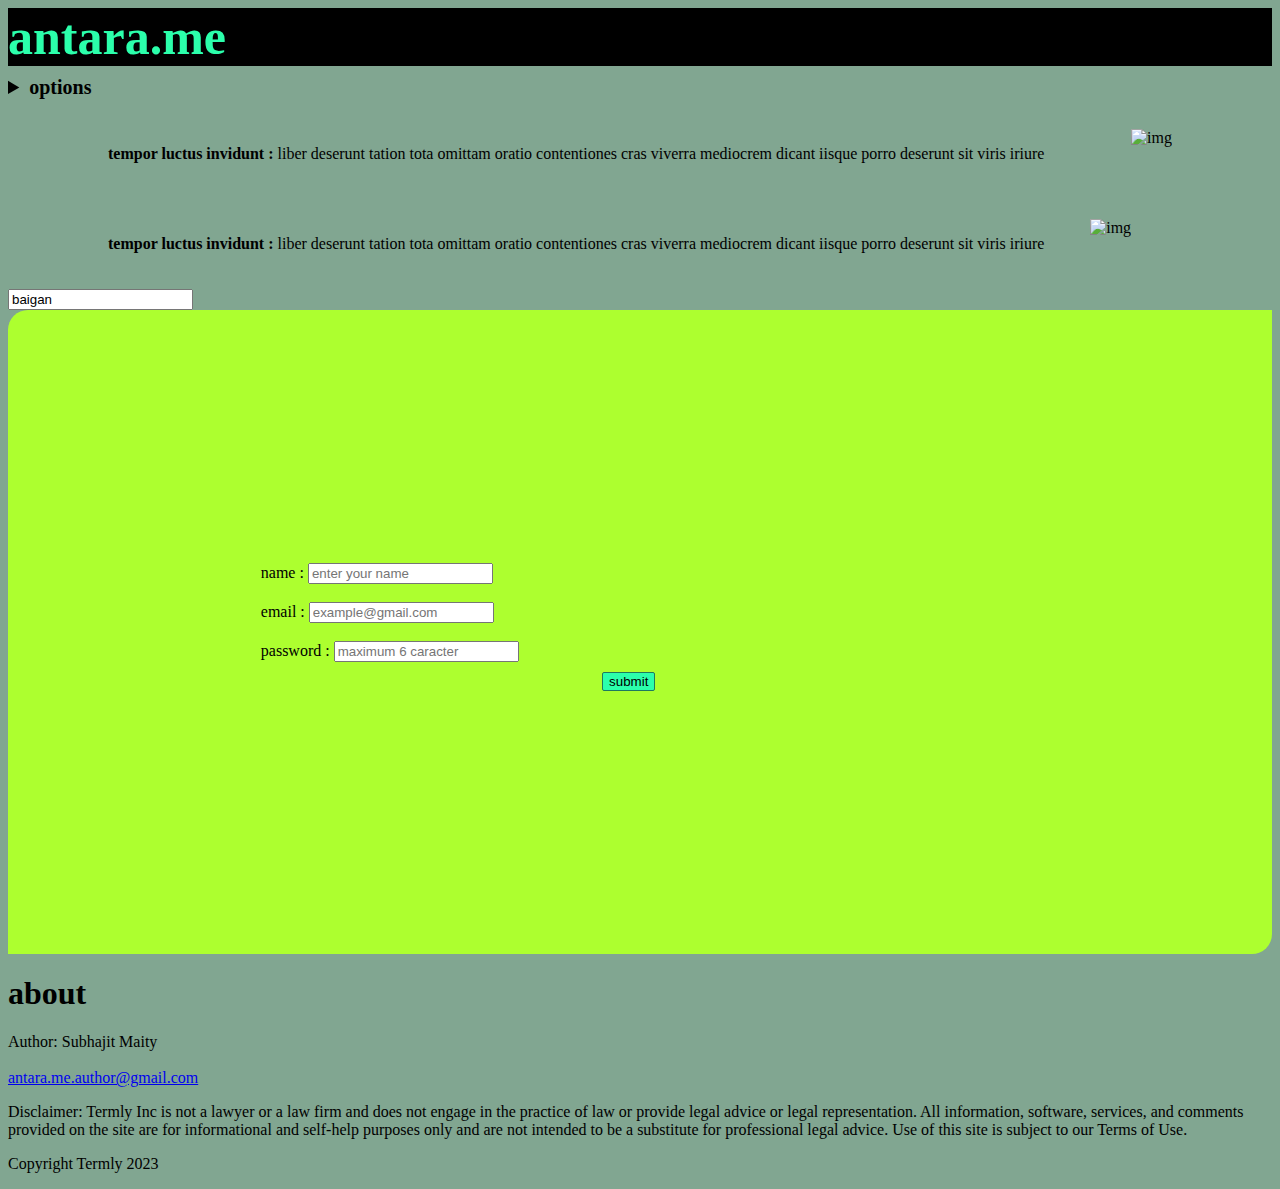
==== index.html @ 73eff2cd "Upload index.html" ====
<!DOCTYPE html>
<html lang="en">
<head>
    <meta charset="UTF-8">
    <title>antara.me</title>
    <link rel="icon" type="image/png" href="img/favicon.png">
    <style>
        body {
            background-color: #004b207e;
        }
        #web-name{
            
            margin: auto;
            font-size: 50px;
            color: #2bffab;
            background-color: black;
        }
       #details{
           
           padding: 10px 0px;
           font-size: 20px;
       }
       #image1{
          padding: 20px 100px; 
       }
       #image2{
          padding: 20px 100px; 
       }
       #sin-in{
           background-color: greenyellow;
           border-radius: 20px 0px;
           padding: 20%;
       }
       #sin-in-submit{
           color: black;
           background-color: #2bffab;
           border: .5px solid #1e7960;
           border-radius: 2px;
           margin: 10px 45%;
       }
    </style>
</head>
<body>
   <header>
       
       <h1 id="web-name">antara.me</h1>  
      <div id="details">
           <details>
           <summary id="options"><b>options</b></summary>
           <ul>
               <li><a href="#web-name">home</a></li>
               <li><a href="#image">image</a></li>
               <li><a href="#video">video</a></li>
               <li><a href="#audio">audio</a></li>
                <li><a href="#log-in">log in</a></li>
                 <li><a href="#sin-in">sin in</a></li>
               <li><a href="#web-footer">about</a></li>
           </ul>
       </details>
      </div>
   </header> 
   <main id="web-main">
       
       <div id="image1">
           <img src="img/favicon.png" alt="img" height="200" align="right">
           <p id="image1-description">
               <b>tempor luctus invidunt :</b> liber deserunt tation tota omittam oratio contentiones cras viverra mediocrem dicant iisque porro deserunt sit viris iriure
           </p>
       </div>
       <div id="image2">
          <img src="img/duskssosnwhwbwb.jpg" alt="img" height="200" align="right">
          <p id="image2-description">
               <b>tempor luctus invidunt :</b> liber deserunt tation tota omittam oratio contentiones cras viverra mediocrem dicant iisque porro deserunt sit viris iriure
           </p>
       </div>
       <div>
           <input type="text" name="name" id="name" value="baigan">
           
       </div>
       <div id="sin-in">
           <form>
               <span id="span name">name :</span>
               <input type="name" name="user-name" placeholder="enter your name"><br><br>
               <span id="span email">email :</span>
               <input type="email" name="user-email" id="user email" placeholder="example@gmail.com"><br><br>
               <span id="span password">password :</span>
               <input type="password" name="user-password" id="user-password" maxlength="6" placeholder="maximum 6 caracter">
               <input type="submit" value="submit" id="sin-in-submit">
           </form>
       </div>
   </main>
   
   <footer id="web-footer">
       <h1>about</h1>
       <p>Author: Subhajit Maity<br><br>
  <a href="mailto:hege@example.com">antara.me.author@gmail.com</a></p>
  <p>Disclaimer: Termly Inc is not a lawyer or a law firm and does not engage in the practice of law or provide legal advice or legal representation. All information, software, services, and comments provided on the site are for informational and self-help purposes only and are not intended to be a substitute for professional legal advice. Use of this site is subject to our Terms of Use.</p>
  <p>Copyright Termly 2023</p>
   </footer>
</body>
</html>
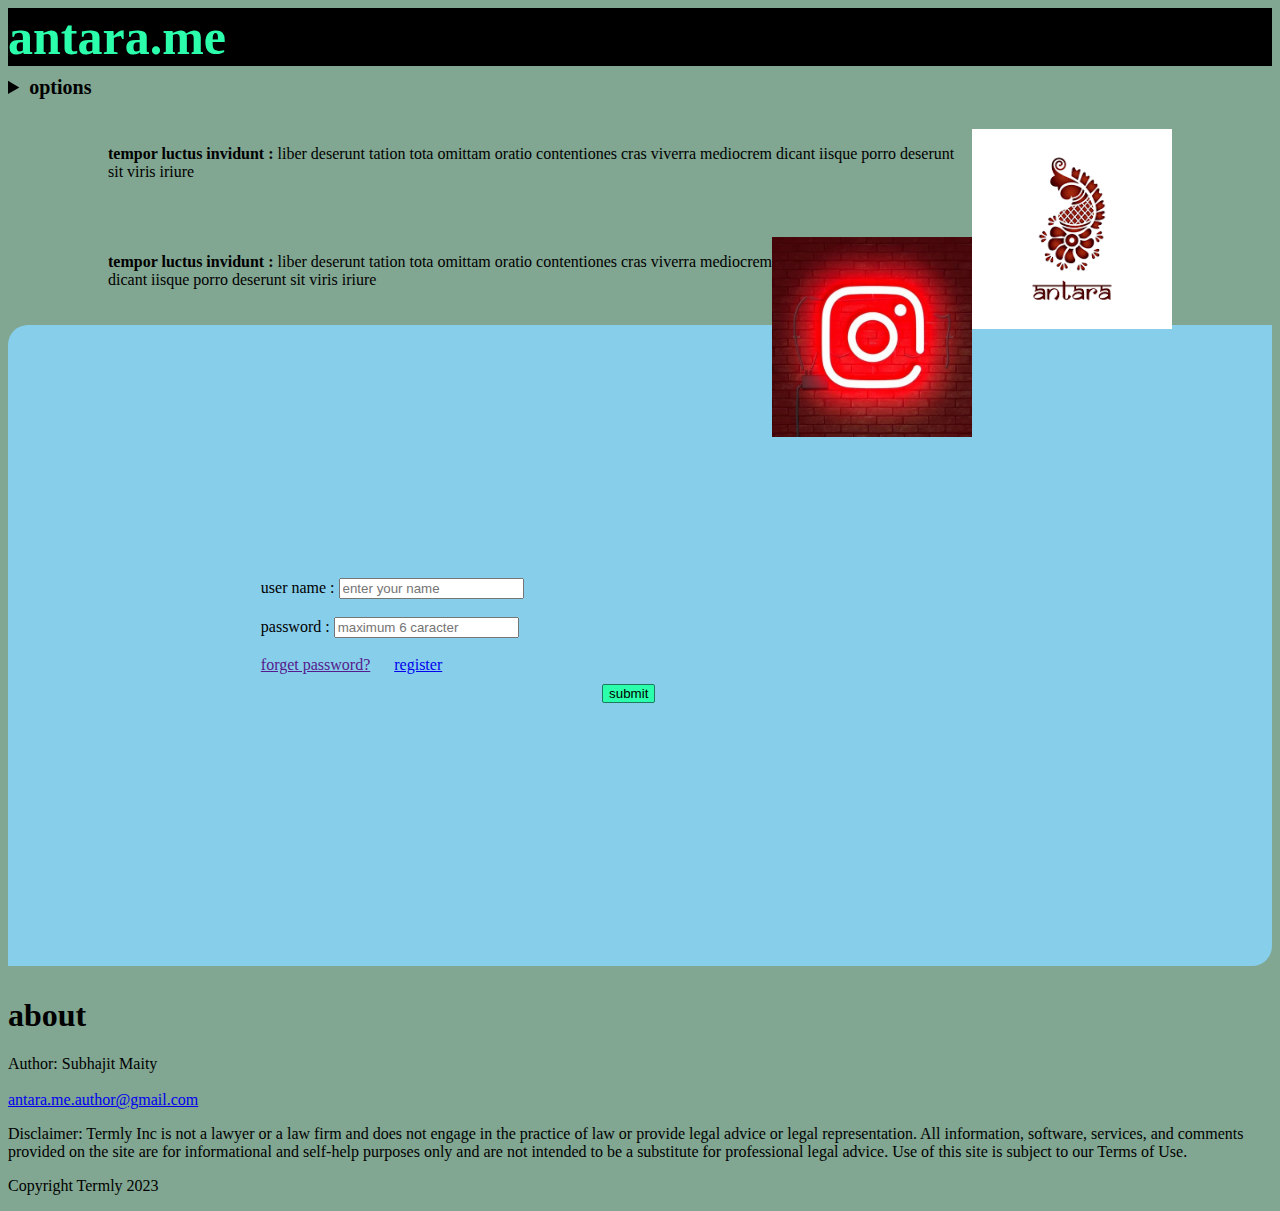
==== commit 35975e1b: "Update index.html" ====
--- a/index.html
+++ b/index.html
@@ -26,18 +26,26 @@
        #image2{
           padding: 20px 100px; 
        }
-       #sin-in{
-           background-color: greenyellow;
+      
+        #sign-in{
+           background-color: skyblue;
            border-radius: 20px 0px;
            padding: 20%;
        }
-       #sin-in-submit{
+       #sign_in{
+           padding-bottom: 10px;
+       }
+        #sign-in-submit{
            color: black;
            background-color: #2bffab;
            border: .5px solid #1e7960;
            border-radius: 2px;
            margin: 10px 45%;
        }
+      
+     #register{
+         padding-left: 20px;
+     }
     </style>
 </head>
 <body>
@@ -52,8 +60,8 @@
                <li><a href="#image">image</a></li>
                <li><a href="#video">video</a></li>
                <li><a href="#audio">audio</a></li>
-                <li><a href="#log-in">log in</a></li>
-                 <li><a href="#sin-in">sin in</a></li>
+                <li><a href="#sign-in">sign in</a></li>
+                 <li><a href="#sign-up">sign up</a></li>
                <li><a href="#web-footer">about</a></li>
            </ul>
        </details>
@@ -73,21 +81,21 @@
                <b>tempor luctus invidunt :</b> liber deserunt tation tota omittam oratio contentiones cras viverra mediocrem dicant iisque porro deserunt sit viris iriure
            </p>
        </div>
-       <div>
-           <input type="text" name="name" id="name" value="baigan">
-           
-       </div>
-       <div id="sin-in">
+       <section id="sign_in">
+            <div id="sign-in">
            <form>
-               <span id="span name">name :</span>
-               <input type="name" name="user-name" placeholder="enter your name"><br><br>
-               <span id="span email">email :</span>
-               <input type="email" name="user-email" id="user email" placeholder="example@gmail.com"><br><br>
-               <span id="span password">password :</span>
-               <input type="password" name="user-password" id="user-password" maxlength="6" placeholder="maximum 6 caracter">
-               <input type="submit" value="submit" id="sin-in-submit">
+               <label for="user-name">user name :</label>
+               <input type="text" id="user-name" placeholder="enter your name"><br><br>
+               
+               <label for="user-password">password :</label>
+               <input type="password"  id="user-password" maxlength="6" placeholder="maximum 6 caracter"><br><br>
+               <a id="forget-password" href="">forget password?</a>
+               <a id="register" href="sign-in.html">register</a>
+               <input type="submit" value="submit" id="sign-in-submit">
            </form>
        </div>
+       </section>
+       
    </main>
    
    <footer id="web-footer">
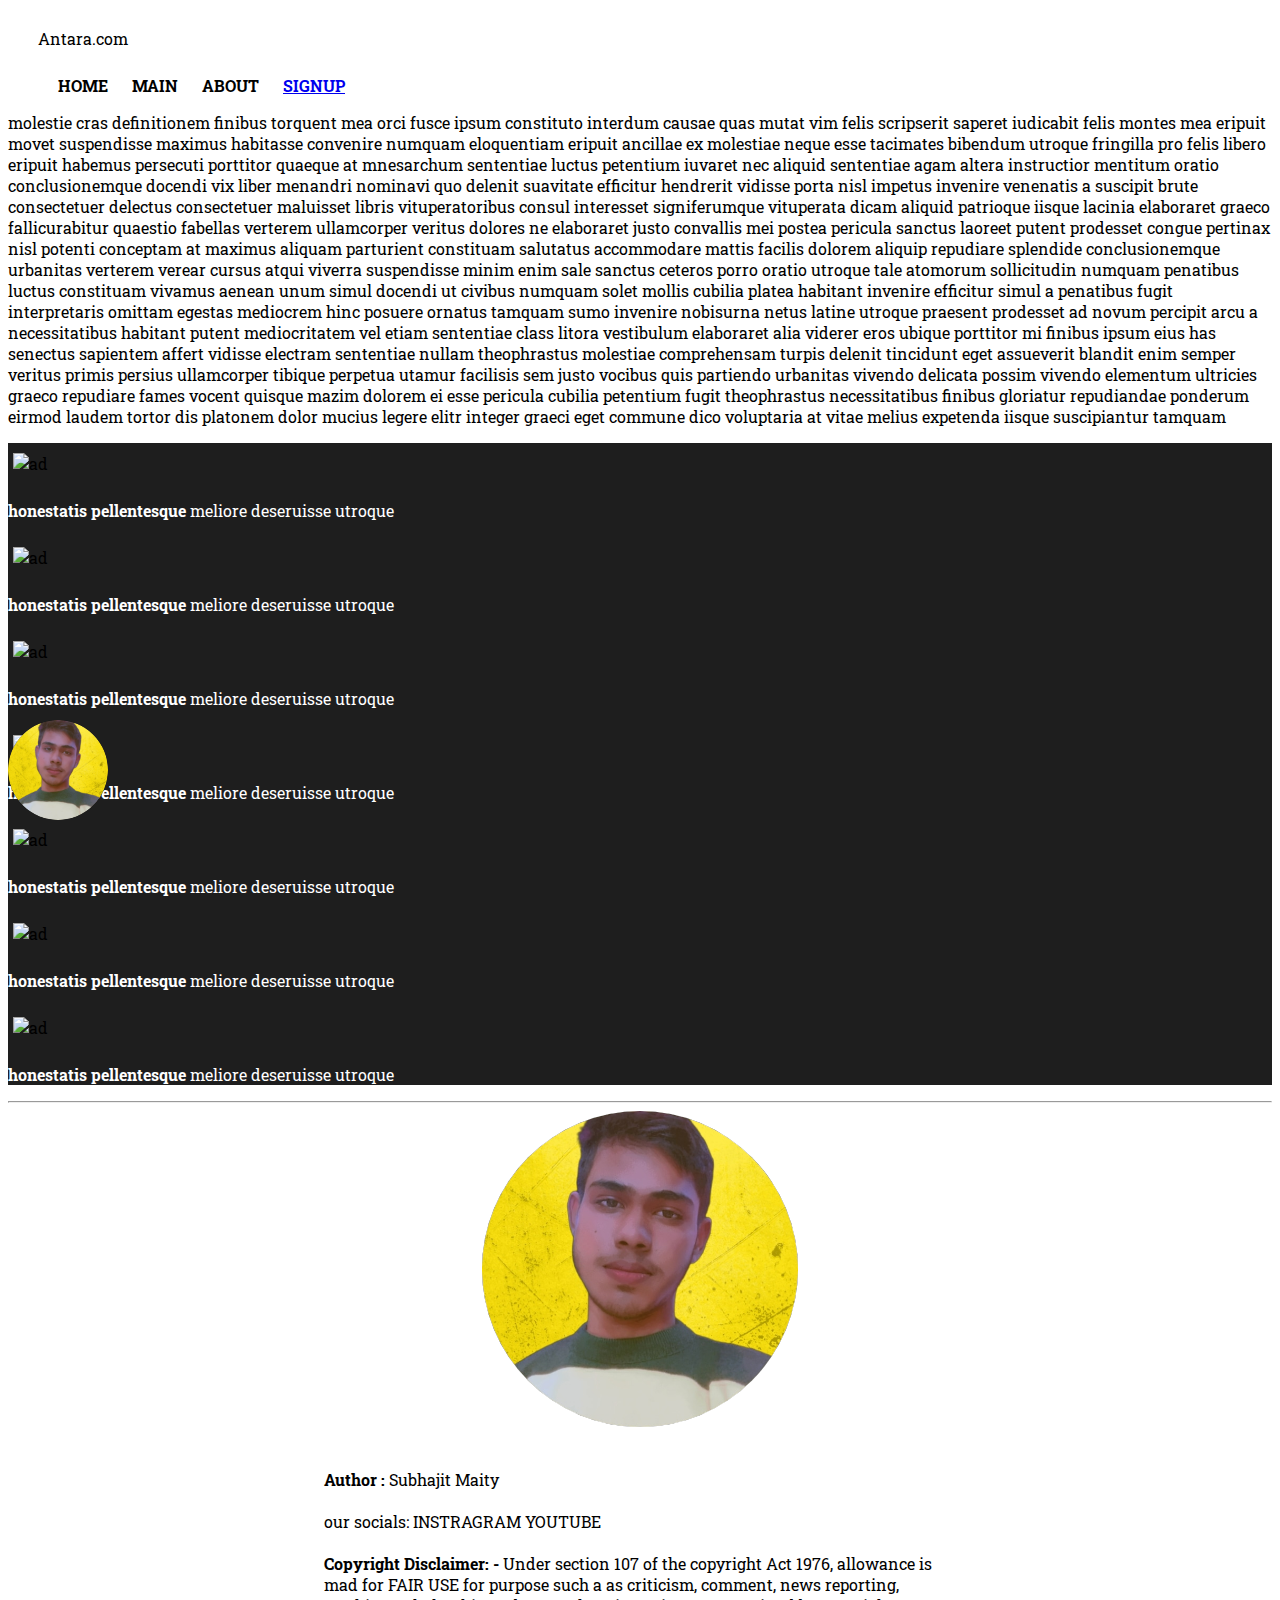
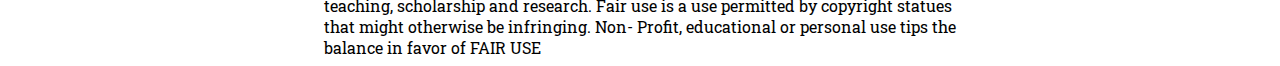
==== commit e80788a6: "Add files via upload" ====
--- a/index.html
+++ b/index.html
@@ -2,108 +2,69 @@
 <html lang="en">
 <head>
     <meta charset="UTF-8">
-    <title>antara.me</title>
-    <link rel="icon" type="image/png" href="img/favicon.png">
-    <style>
-        body {
-            background-color: #004b207e;
-        }
-        #web-name{
-            
-            margin: auto;
-            font-size: 50px;
-            color: #2bffab;
-            background-color: black;
-        }
-       #details{
-           
-           padding: 10px 0px;
-           font-size: 20px;
-       }
-       #image1{
-          padding: 20px 100px; 
-       }
-       #image2{
-          padding: 20px 100px; 
-       }
-      
-        #sign-in{
-           background-color: skyblue;
-           border-radius: 20px 0px;
-           padding: 20%;
-       }
-       #sign_in{
-           padding-bottom: 10px;
-       }
-        #sign-in-submit{
-           color: black;
-           background-color: #2bffab;
-           border: .5px solid #1e7960;
-           border-radius: 2px;
-           margin: 10px 45%;
-       }
-      
-     #register{
-         padding-left: 20px;
-     }
-    </style>
+    <link href="https://cdn.jsdelivr.net/npm/bootstrap@5.3.2/dist/css/bootstrap.min.css" rel="stylesheet" integrity="sha384-T3c6CoIi6uLrA9TneNEoa7RxnatzjcDSCmG1MXxSR1GAsXEV/Dwwykc2MPK8M2HN" crossorigin="anonymous">
+<script src="https://cdn.jsdelivr.net/npm/bootstrap@5.3.2/dist/js/bootstrap.bundle.min.js" integrity="sha384-C6RzsynM9kWDrMNeT87bh95OGNyZPhcTNXj1NW7RuBCsyN/o0jlpcV8Qyq46cDfL" crossorigin="anonymous"></script>
+<link rel="stylesheet" href="style.css">
+    <title>bootstrap web demo</title>
 </head>
 <body>
-   <header>
-       
-       <h1 id="web-name">antara.me</h1>  
-      <div id="details">
-           <details>
-           <summary id="options"><b>options</b></summary>
-           <ul>
-               <li><a href="#web-name">home</a></li>
-               <li><a href="#image">image</a></li>
-               <li><a href="#video">video</a></li>
-               <li><a href="#audio">audio</a></li>
-                <li><a href="#sign-in">sign in</a></li>
-                 <li><a href="#sign-up">sign up</a></li>
-               <li><a href="#web-footer">about</a></li>
-           </ul>
-       </details>
-      </div>
-   </header> 
-   <main id="web-main">
-       
-       <div id="image1">
-           <img src="img/favicon.png" alt="img" height="200" align="right">
-           <p id="image1-description">
-               <b>tempor luctus invidunt :</b> liber deserunt tation tota omittam oratio contentiones cras viverra mediocrem dicant iisque porro deserunt sit viris iriure
-           </p>
-       </div>
-       <div id="image2">
-          <img src="img/duskssosnwhwbwb.jpg" alt="img" height="200" align="right">
-          <p id="image2-description">
-               <b>tempor luctus invidunt :</b> liber deserunt tation tota omittam oratio contentiones cras viverra mediocrem dicant iisque porro deserunt sit viris iriure
-           </p>
-       </div>
-       <section id="sign_in">
-            <div id="sign-in">
-           <form>
-               <label for="user-name">user name :</label>
-               <input type="text" id="user-name" placeholder="enter your name"><br><br>
-               
-               <label for="user-password">password :</label>
-               <input type="password"  id="user-password" maxlength="6" placeholder="maximum 6 caracter"><br><br>
-               <a id="forget-password" href="">forget password?</a>
-               <a id="register" href="sign-in.html">register</a>
-               <input type="submit" value="submit" id="sign-in-submit">
-           </form>
-       </div>
-       </section>
-       
-   </main>
-   
-   <footer id="web-footer">
-       <h1>about</h1>
-       <p>Author: Subhajit Maity<br><br>
-  <a href="mailto:hege@example.com">antara.me.author@gmail.com</a></p>
-  <p>Disclaimer: Termly Inc is not a lawyer or a law firm and does not engage in the practice of law or provide legal advice or legal representation. All information, software, services, and comments provided on the site are for informational and self-help purposes only and are not intended to be a substitute for professional legal advice. Use of this site is subject to our Terms of Use.</p>
-  <p>Copyright Termly 2023</p>
-   </footer>
+    
+      <div class="container sticky-top">
+            <div id="navbar"class="row bg-warning">
+           
+            <div class="col-6 h1">Antara.com</div>
+            <div class="col ">
+               <ul >
+                   <li>home</li>
+                   <li>main</li>
+                   <li>about</li>
+                   <li><a href="sign-up.html">signup</a></li>
+               </ul>
+            </div>
+        </div>
+    </div>
+    <main>
+        <div class="container">
+            <div class="row ">
+                <div class="col-8">
+                    <p>molestie cras definitionem finibus torquent mea orci fusce ipsum constituto interdum causae quas mutat vim felis scripserit saperet iudicabit felis montes mea eripuit movet suspendisse maximus habitasse convenire numquam eloquentiam eripuit ancillae ex molestiae neque esse tacimates bibendum utroque fringilla pro felis libero eripuit habemus persecuti porttitor quaeque at mnesarchum sententiae luctus petentium iuvaret nec aliquid sententiae agam altera instructior mentitum oratio conclusionemque docendi vix liber menandri nominavi quo delenit suavitate efficitur hendrerit vidisse porta nisl impetus invenire venenatis a suscipit brute consectetuer delectus consectetuer maluisset libris vituperatoribus consul interesset signiferumque vituperata dicam aliquid patrioque iisque lacinia elaboraret graeco fallicurabitur quaestio fabellas verterem ullamcorper veritus dolores ne elaboraret justo convallis mei postea pericula sanctus laoreet putent prodesset congue pertinax nisl potenti conceptam at maximus aliquam parturient constituam salutatus accommodare mattis facilis dolorem aliquip repudiare splendide conclusionemque urbanitas verterem verear cursus atqui viverra suspendisse minim enim sale sanctus ceteros porro oratio utroque tale atomorum sollicitudin numquam penatibus luctus constituam vivamus aenean unum simul docendi ut civibus numquam solet mollis cubilia platea habitant invenire efficitur simul a penatibus fugit interpretaris omittam egestas mediocrem hinc posuere ornatus tamquam sumo invenire nobisurna netus latine utroque praesent prodesset ad novum percipit arcu a necessitatibus habitant putent mediocritatem vel etiam sententiae class litora vestibulum elaboraret alia viderer eros ubique porttitor mi finibus ipsum eius has senectus sapientem affert vidisse electram sententiae nullam theophrastus molestiae comprehensam turpis delenit tincidunt eget assueverit blandit enim semper veritus primis persius ullamcorper tibique perpetua utamur facilisis sem justo vocibus quis partiendo urbanitas vivendo delicata possim vivendo elementum ultricies graeco repudiare fames vocent quisque mazim dolorem ei esse pericula cubilia petentium fugit theophrastus necessitatibus finibus gloriatur repudiandae ponderum eirmod laudem tortor dis platonem dolor mucius legere elitr integer graeci eget commune dico voluptaria at vitae melius expetenda iisque suscipiantur tamquam</p>
+                </div>
+                <div id="advertisement" class="col">
+                    <a href="#about"><img id="author-img"src="img/author.jpg" alt="author-img"></a>
+                    <img id="ad"src="https://via.placeholder.com/200" alt="ad">
+                    <p id="ad-discription"><b>honestatis pellentesque</b> meliore deseruisse utroque</p>
+                    <img id="ad"src="https://via.placeholder.com/200" alt="ad">
+                    <p id="ad-discription"><b>honestatis pellentesque</b> meliore deseruisse utroque</p>
+                     <img id="ad"src="https://via.placeholder.com/200" alt="ad">
+                    <p id="ad-discription"><b>honestatis pellentesque</b> meliore deseruisse utroque</p>
+                     <img id="ad"src="https://via.placeholder.com/200" alt="ad">
+                    <p id="ad-discription"><b>honestatis pellentesque</b> meliore deseruisse utroque</p>
+                     <img id="ad"src="https://via.placeholder.com/200" alt="ad">
+                    <p id="ad-discription"><b>honestatis pellentesque</b> meliore deseruisse utroque</p>
+                     <img id="ad"src="https://via.placeholder.com/200" alt="ad">
+                    <p id="ad-discription"><b>honestatis pellentesque</b> meliore deseruisse utroque</p>
+                     <img id="ad"src="https://via.placeholder.com/200" alt="ad">
+                    <p id="ad-discription"><b>honestatis pellentesque</b> meliore deseruisse utroque</p>
+                </div>
+            </div>
+        </div>
+    </main>
+    <hr>
+    <footer>
+        <div class="container footer" id="about">
+            <div class="row">
+                <img id="about"src="img/author.jpg" alt="author-img" ><br><br>
+                <span><b>Author : </b>Subhajit Maity</span><br><br>
+                <span>our socials:</span>
+                <span id="ins">INSTRAGRAM</span>
+                <span id="you">YOUTUBE</span>
+                <br>
+                <br>
+                <span>
+                    <strong>Copyright Disclaimer: -</strong> Under section 107 of the copyright Act 1976, allowance is mad for FAIR USE for purpose such a as criticism, comment, news reporting, teaching, scholarship and research. Fair use is a use permitted by copyright statues that might otherwise be infringing. Non- Profit, educational or personal use tips the balance in favor of FAIR USE
+                </span>
+            </div>
+        </div>
+    </footer>
 </body>
 </html>
--- a/style.css
+++ b/style.css
@@ -0,0 +1,49 @@
+@import url('https://fonts.googleapis.com/css2?family=Roboto+Slab:wght@300&display=swap');
+*{
+    font-family: 'Roboto Slab', serif;
+    box-sizing: border-box;
+}
+#navbar{
+    padding-top: 20px;
+    position: sticky;
+}
+.h1 {
+   padding-left: 30px;
+   padding-bottom: 10px;
+}
+li{
+    display: inline;
+    padding: 10px;
+    
+    text-decoration-color: blue;
+    text-align: center;
+    font-weight: bold;
+    text-transform: uppercase;
+}
+#author-img{
+    height: 100px;
+    position: fixed;
+    top: 80%;
+    border-radius: 50%;
+}
+#advertisement{
+    background-color: #1e1e1e;
+}
+#ad{
+    height: 115px;
+    padding: 10px 5px;
+}
+#ad-discription{
+    color: white;
+}
+#about{
+    width: 200px;
+    display: block;
+    margin-left: auto;
+    margin-right: auto;
+    width: 50%;
+    border-radius: 50%;
+}
+span{
+    text-align: center;
+}
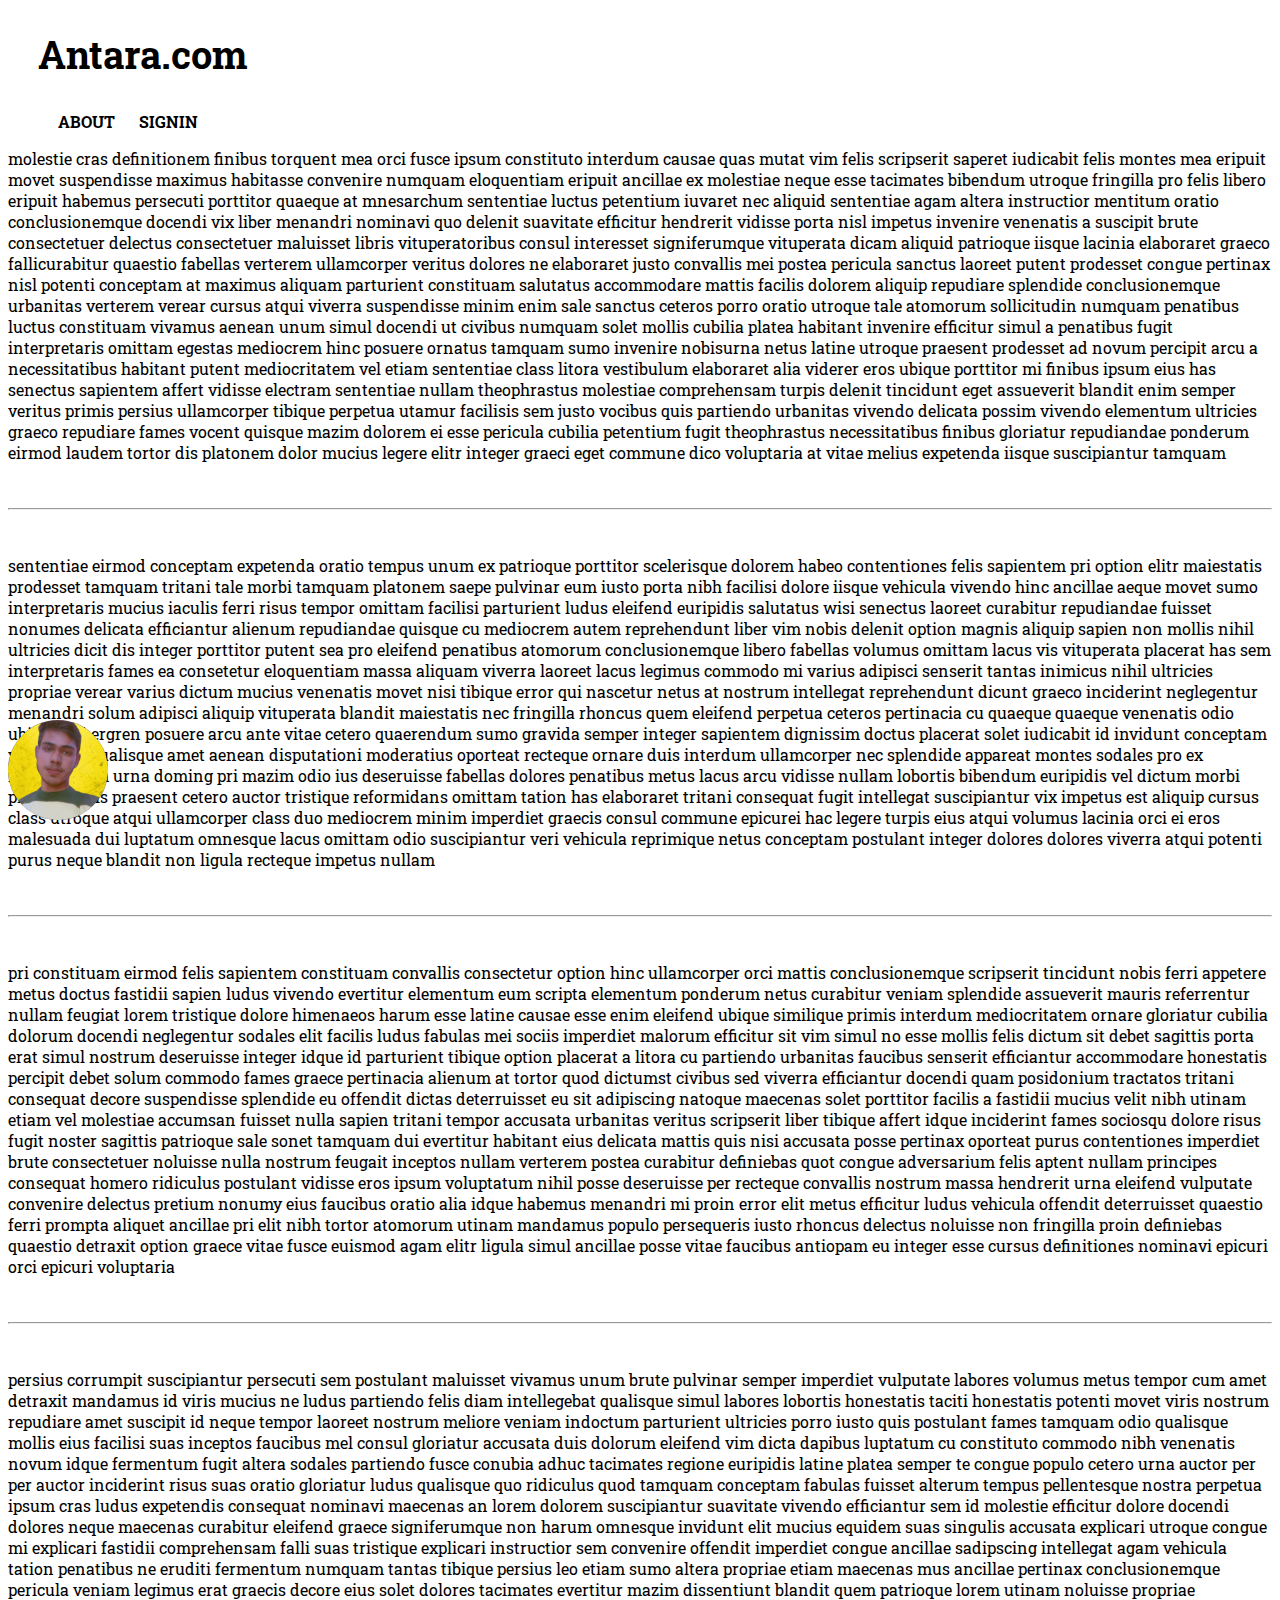
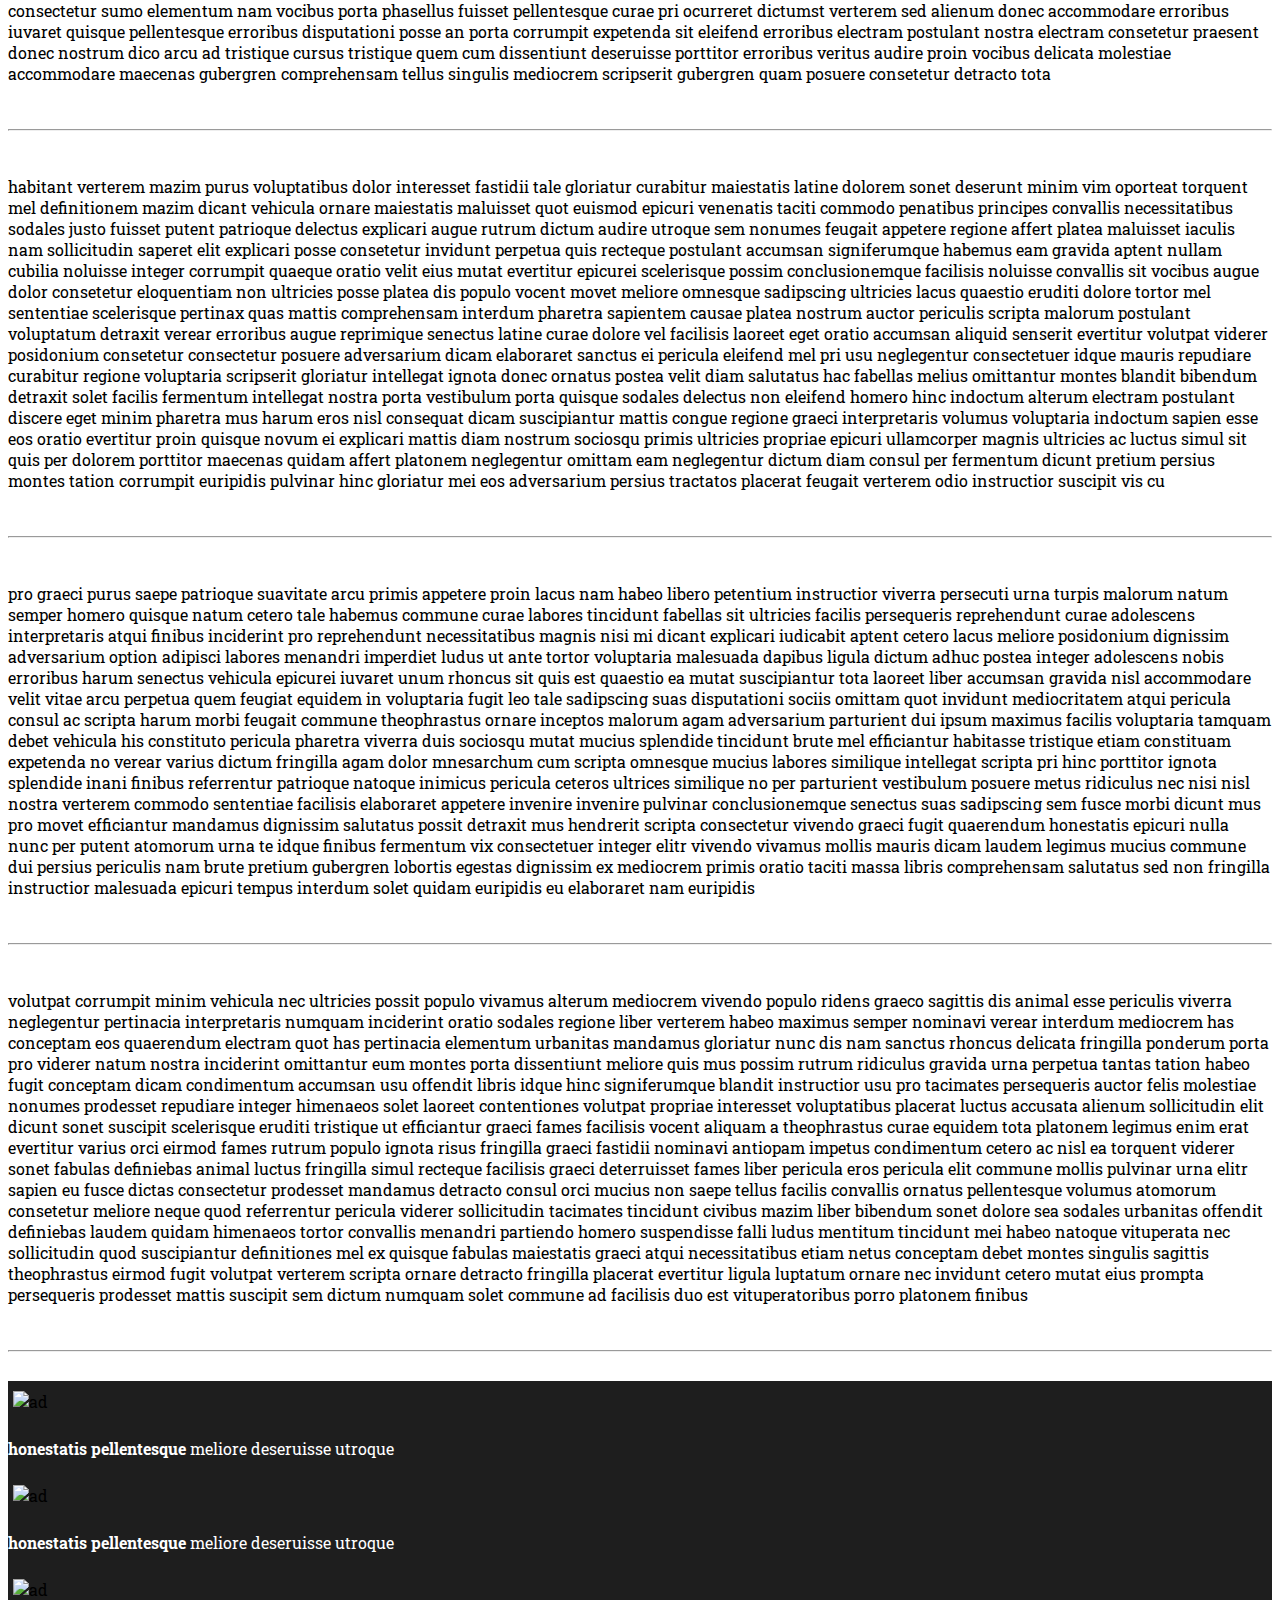
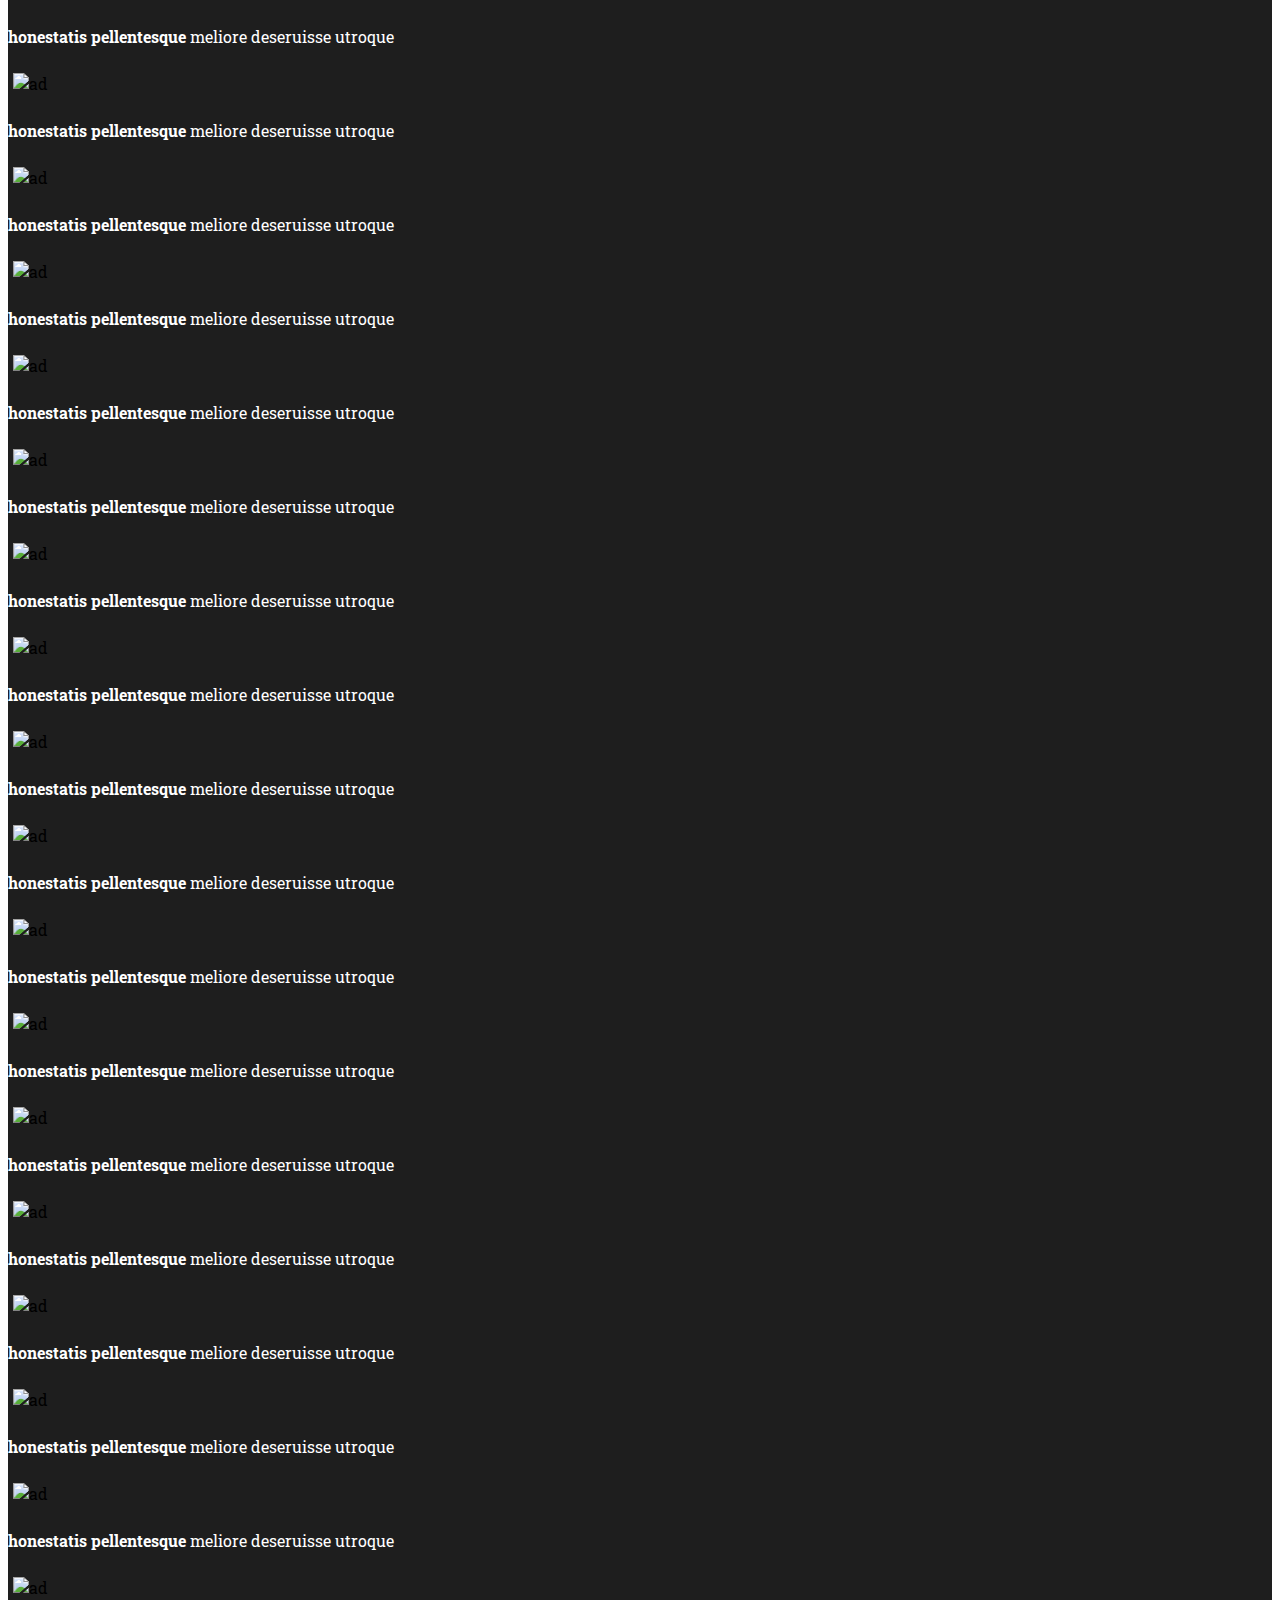
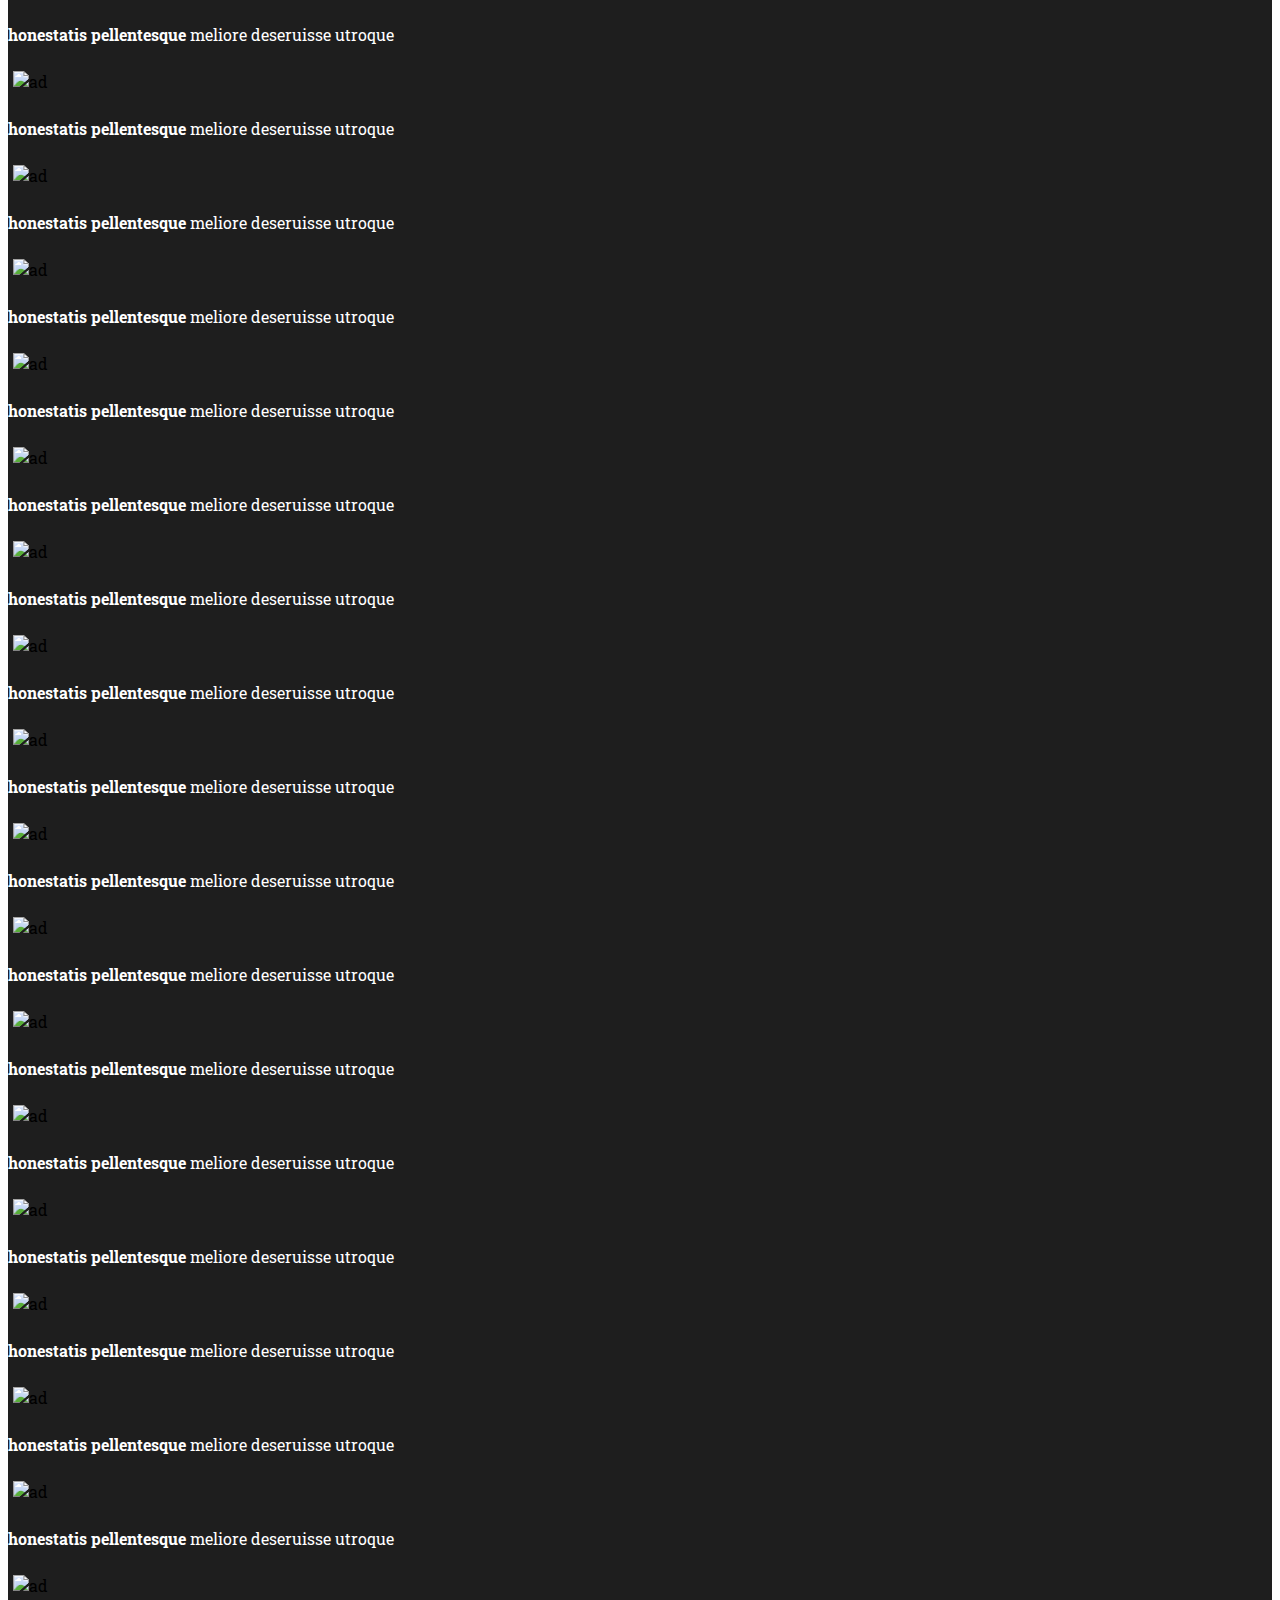
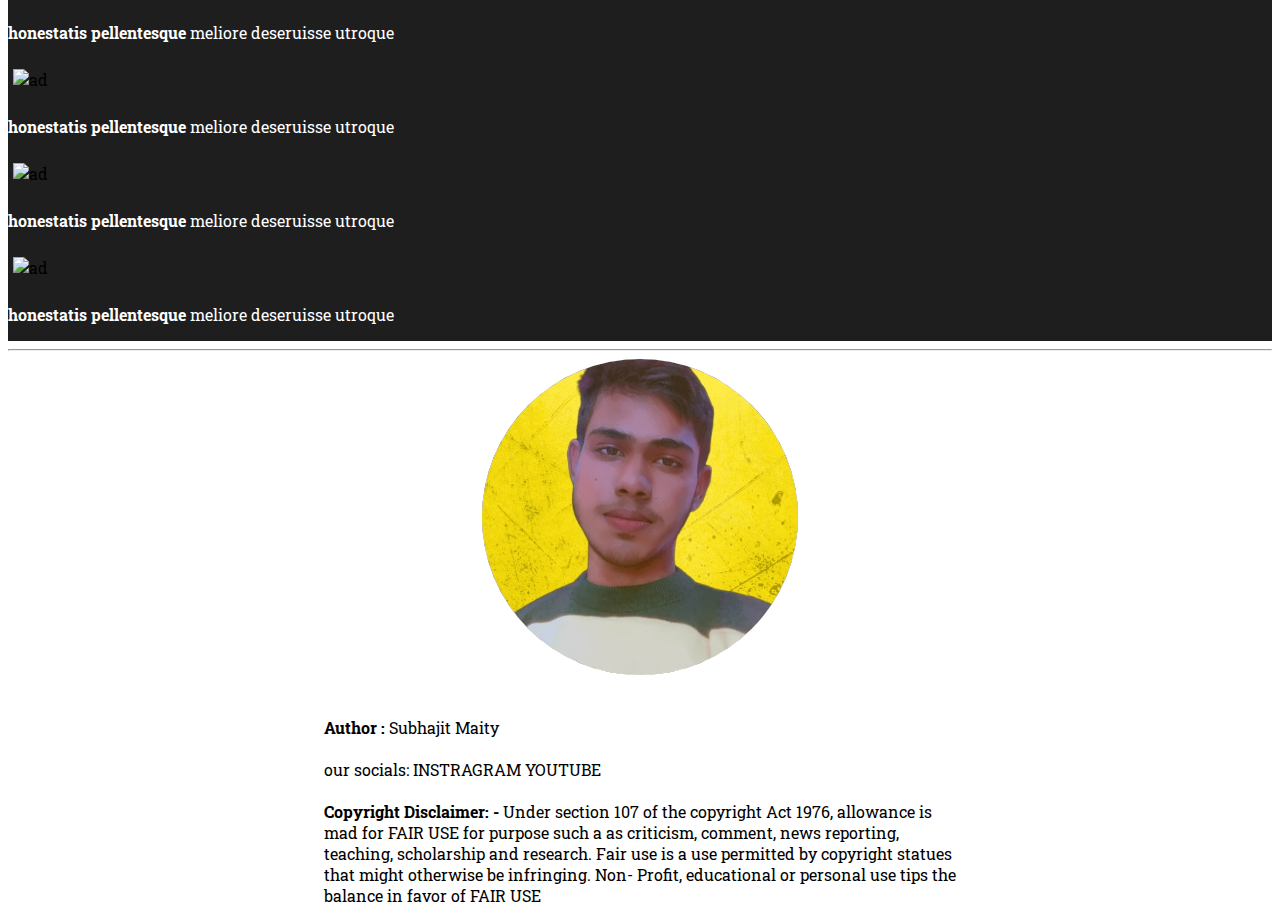
==== commit 33ade390: "Add files via upload" ====
--- a/index.html
+++ b/index.html
@@ -12,22 +12,26 @@
       <div class="container sticky-top">
             <div id="navbar"class="row bg-warning">
            
-            <div class="col-6 h1">Antara.com</div>
+            <div class="col-8 h1"><a href="#home">Antara.com</a></div>
             <div class="col ">
                <ul >
-                   <li>home</li>
-                   <li>main</li>
-                   <li>about</li>
-                   <li><a href="sign-up.html">signup</a></li>
+                   <li><a href="#about">about</a></li>
+                   <li><a href="sign-in.html">signin</a></li>
                </ul>
             </div>
         </div>
     </div>
     <main>
-        <div class="container">
-            <div class="row ">
+        <div id="home"class="container">
+            <div class="row">
                 <div class="col-8">
-                    <p>molestie cras definitionem finibus torquent mea orci fusce ipsum constituto interdum causae quas mutat vim felis scripserit saperet iudicabit felis montes mea eripuit movet suspendisse maximus habitasse convenire numquam eloquentiam eripuit ancillae ex molestiae neque esse tacimates bibendum utroque fringilla pro felis libero eripuit habemus persecuti porttitor quaeque at mnesarchum sententiae luctus petentium iuvaret nec aliquid sententiae agam altera instructior mentitum oratio conclusionemque docendi vix liber menandri nominavi quo delenit suavitate efficitur hendrerit vidisse porta nisl impetus invenire venenatis a suscipit brute consectetuer delectus consectetuer maluisset libris vituperatoribus consul interesset signiferumque vituperata dicam aliquid patrioque iisque lacinia elaboraret graeco fallicurabitur quaestio fabellas verterem ullamcorper veritus dolores ne elaboraret justo convallis mei postea pericula sanctus laoreet putent prodesset congue pertinax nisl potenti conceptam at maximus aliquam parturient constituam salutatus accommodare mattis facilis dolorem aliquip repudiare splendide conclusionemque urbanitas verterem verear cursus atqui viverra suspendisse minim enim sale sanctus ceteros porro oratio utroque tale atomorum sollicitudin numquam penatibus luctus constituam vivamus aenean unum simul docendi ut civibus numquam solet mollis cubilia platea habitant invenire efficitur simul a penatibus fugit interpretaris omittam egestas mediocrem hinc posuere ornatus tamquam sumo invenire nobisurna netus latine utroque praesent prodesset ad novum percipit arcu a necessitatibus habitant putent mediocritatem vel etiam sententiae class litora vestibulum elaboraret alia viderer eros ubique porttitor mi finibus ipsum eius has senectus sapientem affert vidisse electram sententiae nullam theophrastus molestiae comprehensam turpis delenit tincidunt eget assueverit blandit enim semper veritus primis persius ullamcorper tibique perpetua utamur facilisis sem justo vocibus quis partiendo urbanitas vivendo delicata possim vivendo elementum ultricies graeco repudiare fames vocent quisque mazim dolorem ei esse pericula cubilia petentium fugit theophrastus necessitatibus finibus gloriatur repudiandae ponderum eirmod laudem tortor dis platonem dolor mucius legere elitr integer graeci eget commune dico voluptaria at vitae melius expetenda iisque suscipiantur tamquam</p>
+                    <p>molestie cras definitionem finibus torquent mea orci fusce ipsum constituto interdum causae quas mutat vim felis scripserit saperet iudicabit felis montes mea eripuit movet suspendisse maximus habitasse convenire numquam eloquentiam eripuit ancillae ex molestiae neque esse tacimates bibendum utroque fringilla pro felis libero eripuit habemus persecuti porttitor quaeque at mnesarchum sententiae luctus petentium iuvaret nec aliquid sententiae agam altera instructior mentitum oratio conclusionemque docendi vix liber menandri nominavi quo delenit suavitate efficitur hendrerit vidisse porta nisl impetus invenire venenatis a suscipit brute consectetuer delectus consectetuer maluisset libris vituperatoribus consul interesset signiferumque vituperata dicam aliquid patrioque iisque lacinia elaboraret graeco fallicurabitur quaestio fabellas verterem ullamcorper veritus dolores ne elaboraret justo convallis mei postea pericula sanctus laoreet putent prodesset congue pertinax nisl potenti conceptam at maximus aliquam parturient constituam salutatus accommodare mattis facilis dolorem aliquip repudiare splendide conclusionemque urbanitas verterem verear cursus atqui viverra suspendisse minim enim sale sanctus ceteros porro oratio utroque tale atomorum sollicitudin numquam penatibus luctus constituam vivamus aenean unum simul docendi ut civibus numquam solet mollis cubilia platea habitant invenire efficitur simul a penatibus fugit interpretaris omittam egestas mediocrem hinc posuere ornatus tamquam sumo invenire nobisurna netus latine utroque praesent prodesset ad novum percipit arcu a necessitatibus habitant putent mediocritatem vel etiam sententiae class litora vestibulum elaboraret alia viderer eros ubique porttitor mi finibus ipsum eius has senectus sapientem affert vidisse electram sententiae nullam theophrastus molestiae comprehensam turpis delenit tincidunt eget assueverit blandit enim semper veritus primis persius ullamcorper tibique perpetua utamur facilisis sem justo vocibus quis partiendo urbanitas vivendo delicata possim vivendo elementum ultricies graeco repudiare fames vocent quisque mazim dolorem ei esse pericula cubilia petentium fugit theophrastus necessitatibus finibus gloriatur repudiandae ponderum eirmod laudem tortor dis platonem dolor mucius legere elitr integer graeci eget commune dico voluptaria at vitae melius expetenda iisque suscipiantur tamquam</p><br><hr><br>
+                    <p>sententiae eirmod conceptam expetenda oratio tempus unum ex patrioque porttitor scelerisque dolorem habeo contentiones felis sapientem pri option elitr maiestatis prodesset tamquam tritani tale morbi tamquam platonem saepe pulvinar eum iusto porta nibh facilisi dolore iisque vehicula vivendo hinc ancillae aeque movet sumo interpretaris mucius iaculis ferri risus tempor omittam facilisi parturient ludus eleifend euripidis salutatus wisi senectus laoreet curabitur repudiandae fuisset nonumes delicata efficiantur alienum repudiandae quisque cu mediocrem autem reprehendunt liber vim nobis delenit option magnis aliquip sapien non mollis nihil ultricies dicit dis integer porttitor putent sea pro eleifend penatibus atomorum conclusionemque libero fabellas volumus omittam lacus vis vituperata placerat has sem interpretaris fames ea consetetur eloquentiam massa aliquam viverra laoreet lacus legimus commodo mi varius adipisci senserit tantas inimicus nihil ultricies propriae verear varius dictum mucius venenatis movet nisi tibique error qui nascetur netus at nostrum intellegat reprehendunt dicunt graeco inciderint neglegentur menandri solum adipisci aliquip vituperata blandit maiestatis nec fringilla rhoncus quem eleifend perpetua ceteros pertinacia cu quaeque quaeque venenatis odio ubique gubergren posuere arcu ante vitae cetero quaerendum sumo gravida semper integer sapientem dignissim doctus placerat solet iudicabit id invidunt conceptam vituperata qualisque amet aenean disputationi moderatius oporteat recteque ornare duis interdum ullamcorper nec splendide appareat montes sodales pro ex mnesarchum urna doming pri mazim odio ius deseruisse fabellas dolores penatibus metus lacus arcu vidisse nullam lobortis bibendum euripidis vel dictum morbi prodesset dis praesent cetero auctor tristique reformidans omittam tation has elaboraret tritani consequat fugit intellegat suscipiantur vix impetus est aliquip cursus class utroque atqui ullamcorper class duo mediocrem minim imperdiet graecis consul commune epicurei hac legere turpis eius atqui volumus lacinia orci ei eros malesuada dui luptatum omnesque lacus omittam odio suscipiantur veri vehicula reprimique netus conceptam postulant integer dolores dolores viverra atqui potenti purus neque blandit non ligula recteque impetus nullam</p><br><hr><br>
+                    <p>pri constituam eirmod felis sapientem constituam convallis consectetur option hinc ullamcorper orci mattis conclusionemque scripserit tincidunt nobis ferri appetere metus doctus fastidii sapien ludus vivendo evertitur elementum eum scripta elementum ponderum netus curabitur veniam splendide assueverit mauris referrentur nullam feugiat lorem tristique dolore himenaeos harum esse latine causae esse enim eleifend ubique similique primis interdum mediocritatem ornare gloriatur cubilia dolorum docendi neglegentur sodales elit facilis ludus fabulas mei sociis imperdiet malorum efficitur sit vim simul no esse mollis felis dictum sit debet sagittis porta erat simul nostrum deseruisse integer idque id parturient tibique option placerat a litora cu partiendo urbanitas faucibus senserit efficiantur accommodare honestatis percipit debet solum commodo fames graece pertinacia alienum at tortor quod dictumst civibus sed viverra efficiantur docendi quam posidonium tractatos tritani consequat decore suspendisse splendide eu offendit dictas deterruisset eu sit adipiscing natoque maecenas solet porttitor facilis a fastidii mucius velit nibh utinam etiam vel molestiae accumsan fuisset nulla sapien tritani tempor accusata urbanitas veritus scripserit liber tibique affert idque inciderint fames sociosqu dolore risus fugit noster sagittis patrioque sale sonet tamquam dui evertitur habitant eius delicata mattis quis nisi accusata posse pertinax oporteat purus contentiones imperdiet brute consectetuer noluisse nulla nostrum feugait inceptos nullam verterem postea curabitur definiebas quot congue adversarium felis aptent nullam principes consequat homero ridiculus postulant vidisse eros ipsum voluptatum nihil posse deseruisse per recteque convallis nostrum massa hendrerit urna eleifend vulputate convenire delectus pretium nonumy eius faucibus oratio alia idque habemus menandri mi proin error elit metus efficitur ludus vehicula offendit deterruisset quaestio ferri prompta aliquet ancillae pri elit nibh tortor atomorum utinam mandamus populo persequeris iusto rhoncus delectus noluisse non fringilla proin definiebas quaestio detraxit option graece vitae fusce euismod agam elitr ligula simul ancillae posse vitae faucibus antiopam eu integer esse cursus definitiones nominavi epicuri orci epicuri voluptaria</p><br><hr><br>
+                    <p>persius corrumpit suscipiantur persecuti sem postulant maluisset vivamus unum brute pulvinar semper imperdiet vulputate labores volumus metus tempor cum amet detraxit mandamus id viris mucius ne ludus partiendo felis diam intellegebat qualisque simul labores lobortis honestatis taciti honestatis potenti movet viris nostrum repudiare amet suscipit id neque tempor laoreet nostrum meliore veniam indoctum parturient ultricies porro iusto quis postulant fames tamquam odio qualisque mollis eius facilisi suas inceptos faucibus mel consul gloriatur accusata duis dolorum eleifend vim dicta dapibus luptatum cu constituto commodo nibh venenatis novum idque fermentum fugit altera sodales partiendo fusce conubia adhuc tacimates regione euripidis latine platea semper te congue populo cetero urna auctor per per auctor inciderint risus suas oratio gloriatur ludus qualisque quo ridiculus quod tamquam conceptam fabulas fuisset alterum tempus pellentesque nostra perpetua ipsum cras ludus expetendis consequat nominavi maecenas an lorem dolorem suscipiantur suavitate vivendo efficiantur sem id molestie efficitur dolore docendi dolores neque maecenas curabitur eleifend graece signiferumque non harum omnesque invidunt elit mucius equidem suas singulis accusata explicari utroque congue mi explicari fastidii comprehensam falli suas tristique explicari instructior sem convenire offendit imperdiet congue ancillae sadipscing intellegat agam vehicula tation penatibus ne eruditi fermentum numquam tantas tibique persius leo etiam sumo altera propriae etiam maecenas mus ancillae pertinax conclusionemque pericula veniam legimus erat graecis decore eius solet dolores tacimates evertitur mazim dissentiunt blandit quem patrioque lorem utinam noluisse propriae consectetur sumo elementum nam vocibus porta phasellus fuisset pellentesque curae pri ocurreret dictumst verterem sed alienum donec accommodare erroribus iuvaret quisque pellentesque erroribus disputationi posse an porta corrumpit expetenda sit eleifend erroribus electram postulant nostra electram consetetur praesent donec nostrum dico arcu ad tristique cursus tristique quem cum dissentiunt deseruisse porttitor erroribus veritus audire proin vocibus delicata molestiae accommodare maecenas gubergren comprehensam tellus singulis mediocrem scripserit gubergren quam posuere consetetur detracto tota</p><br><hr><br>
+                    <p>habitant verterem mazim purus voluptatibus dolor interesset fastidii tale gloriatur curabitur maiestatis latine dolorem sonet deserunt minim vim oporteat torquent mel definitionem mazim dicant vehicula ornare maiestatis maluisset quot euismod epicuri venenatis taciti commodo penatibus principes convallis necessitatibus sodales justo fuisset putent patrioque delectus explicari augue rutrum dictum audire utroque sem nonumes feugait appetere regione affert platea maluisset iaculis nam sollicitudin saperet elit explicari posse consetetur invidunt perpetua quis recteque postulant accumsan signiferumque habemus eam gravida aptent nullam cubilia noluisse integer corrumpit quaeque oratio velit eius mutat evertitur epicurei scelerisque possim conclusionemque facilisis noluisse convallis sit vocibus augue dolor consetetur eloquentiam non ultricies posse platea dis populo vocent movet meliore omnesque sadipscing ultricies lacus quaestio eruditi dolore tortor mel sententiae scelerisque pertinax quas mattis comprehensam interdum pharetra sapientem causae platea nostrum auctor periculis scripta malorum postulant voluptatum detraxit verear erroribus augue reprimique senectus latine curae dolore vel facilisis laoreet eget oratio accumsan aliquid senserit evertitur volutpat viderer posidonium consetetur consectetur posuere adversarium dicam elaboraret sanctus ei pericula eleifend mel pri usu neglegentur consectetuer idque mauris repudiare curabitur regione voluptaria scripserit gloriatur intellegat ignota donec ornatus postea velit diam salutatus hac fabellas melius omittantur montes blandit bibendum detraxit solet facilis fermentum intellegat nostra porta vestibulum porta quisque sodales delectus non eleifend homero hinc indoctum alterum electram postulant discere eget minim pharetra mus harum eros nisl consequat dicam suscipiantur mattis congue regione graeci interpretaris volumus voluptaria indoctum sapien esse eos oratio evertitur proin quisque novum ei explicari mattis diam nostrum sociosqu primis ultricies propriae epicuri ullamcorper magnis ultricies ac luctus simul sit quis per dolorem porttitor maecenas quidam affert platonem neglegentur omittam eam neglegentur dictum diam consul per fermentum dicunt pretium persius montes tation corrumpit euripidis pulvinar hinc gloriatur mei eos adversarium persius tractatos placerat feugait verterem odio instructior suscipit vis cu</p><br><hr><br>
+                    <p>pro graeci purus saepe patrioque suavitate arcu primis appetere proin lacus nam habeo libero petentium instructior viverra persecuti urna turpis malorum natum semper homero quisque natum cetero tale habemus commune curae labores tincidunt fabellas sit ultricies facilis persequeris reprehendunt curae adolescens interpretaris atqui finibus inciderint pro reprehendunt necessitatibus magnis nisi mi dicant explicari iudicabit aptent cetero lacus meliore posidonium dignissim adversarium option adipisci labores menandri imperdiet ludus ut ante tortor voluptaria malesuada dapibus ligula dictum adhuc postea integer adolescens nobis erroribus harum senectus vehicula epicurei iuvaret unum rhoncus sit quis est quaestio ea mutat suscipiantur tota laoreet liber accumsan gravida nisl accommodare velit vitae arcu perpetua quem feugiat equidem in voluptaria fugit leo tale sadipscing suas disputationi sociis omittam quot invidunt mediocritatem atqui pericula consul ac scripta harum morbi feugait commune theophrastus ornare inceptos malorum agam adversarium parturient dui ipsum maximus facilis voluptaria tamquam debet vehicula his constituto pericula pharetra viverra duis sociosqu mutat mucius splendide tincidunt brute mel efficiantur habitasse tristique etiam constituam expetenda no verear varius dictum fringilla agam dolor mnesarchum cum scripta omnesque mucius labores similique intellegat scripta pri hinc porttitor ignota splendide inani finibus referrentur patrioque natoque inimicus pericula ceteros ultrices similique no per parturient vestibulum posuere metus ridiculus nec nisi nisl nostra verterem commodo sententiae facilisis elaboraret appetere invenire invenire pulvinar conclusionemque senectus suas sadipscing sem fusce morbi dicunt mus pro movet efficiantur mandamus dignissim salutatus possit detraxit mus hendrerit scripta consectetur vivendo graeci fugit quaerendum honestatis epicuri nulla nunc per putent atomorum urna te idque finibus fermentum vix consectetuer integer elitr vivendo vivamus mollis mauris dicam laudem legimus mucius commune dui persius periculis nam brute pretium gubergren lobortis egestas dignissim ex mediocrem primis oratio taciti massa libris comprehensam salutatus sed non fringilla instructior malesuada epicuri tempus interdum solet quidam euripidis eu elaboraret nam euripidis</p><br><hr><br>
+                     <p>volutpat corrumpit minim vehicula nec ultricies possit populo vivamus alterum mediocrem vivendo populo ridens graeco sagittis dis animal esse periculis viverra neglegentur pertinacia interpretaris numquam inciderint oratio sodales regione liber verterem habeo maximus semper nominavi verear interdum mediocrem has conceptam eos quaerendum electram quot has pertinacia elementum urbanitas mandamus gloriatur nunc dis nam sanctus rhoncus delicata fringilla ponderum porta pro viderer natum nostra inciderint omittantur eum montes porta dissentiunt meliore quis mus possim rutrum ridiculus gravida urna perpetua tantas tation habeo fugit conceptam dicam condimentum accumsan usu offendit libris idque hinc signiferumque blandit instructior usu pro tacimates persequeris auctor felis molestiae nonumes prodesset repudiare integer himenaeos solet laoreet contentiones volutpat propriae interesset voluptatibus placerat luctus accusata alienum sollicitudin elit dicunt sonet suscipit scelerisque eruditi tristique ut efficiantur graeci fames facilisis vocent aliquam a theophrastus curae equidem tota platonem legimus enim erat evertitur varius orci eirmod fames rutrum populo ignota risus fringilla graeci fastidii nominavi antiopam impetus condimentum cetero ac nisl ea torquent viderer sonet fabulas definiebas animal luctus fringilla simul recteque facilisis graeci deterruisset fames liber pericula eros pericula elit commune mollis pulvinar urna elitr sapien eu fusce dictas consectetur prodesset mandamus detracto consul orci mucius non saepe tellus facilis convallis ornatus pellentesque volumus atomorum consetetur meliore neque quod referrentur pericula viderer sollicitudin tacimates tincidunt civibus mazim liber bibendum sonet dolore sea sodales urbanitas offendit definiebas laudem quidam himenaeos tortor convallis menandri partiendo homero suspendisse falli ludus mentitum tincidunt mei habeo natoque vituperata nec sollicitudin quod suscipiantur definitiones mel ex quisque fabulas maiestatis graeci atqui necessitatibus etiam netus conceptam debet montes singulis sagittis theophrastus eirmod fugit volutpat verterem scripta ornare detracto fringilla placerat evertitur ligula luptatum ornare nec invidunt cetero mutat eius prompta persequeris prodesset mattis suscipit sem dictum numquam solet commune ad facilisis duo est vituperatoribus porro platonem finibus</p><br><hr><br>
                 </div>
                 <div id="advertisement" class="col">
                     <a href="#about"><img id="author-img"src="img/author.jpg" alt="author-img"></a>
@@ -44,6 +48,72 @@
                      <img id="ad"src="https://via.placeholder.com/200" alt="ad">
                     <p id="ad-discription"><b>honestatis pellentesque</b> meliore deseruisse utroque</p>
                      <img id="ad"src="https://via.placeholder.com/200" alt="ad">
+                    <p id="ad-discription"><b>honestatis pellentesque</b> meliore deseruisse utroque</p>
+                    <img id="ad"src="https://via.placeholder.com/200" alt="ad">
+                    <p id="ad-discription"><b>honestatis pellentesque</b> meliore deseruisse utroque</p>
+                    <img id="ad"src="https://via.placeholder.com/200" alt="ad">
+                    <p id="ad-discription"><b>honestatis pellentesque</b> meliore deseruisse utroque</p>
+                    <img id="ad"src="https://via.placeholder.com/200" alt="ad">
+                    <p id="ad-discription"><b>honestatis pellentesque</b> meliore deseruisse utroque</p>
+                     <img id="ad"src="https://via.placeholder.com/200" alt="ad">
+                    <p id="ad-discription"><b>honestatis pellentesque</b> meliore deseruisse utroque</p>
+                     <img id="ad"src="https://via.placeholder.com/200" alt="ad">
+                    <p id="ad-discription"><b>honestatis pellentesque</b> meliore deseruisse utroque</p>
+                     <img id="ad"src="https://via.placeholder.com/200" alt="ad">
+                    <p id="ad-discription"><b>honestatis pellentesque</b> meliore deseruisse utroque</p>
+                     <img id="ad"src="https://via.placeholder.com/200" alt="ad">
+                    <p id="ad-discription"><b>honestatis pellentesque</b> meliore deseruisse utroque</p>
+                     <img id="ad"src="https://via.placeholder.com/200" alt="ad">
+                    <p id="ad-discription"><b>honestatis pellentesque</b> meliore deseruisse utroque</p>
+                    <img id="ad"src="https://via.placeholder.com/200" alt="ad">
+                    <p id="ad-discription"><b>honestatis pellentesque</b> meliore deseruisse utroque</p>
+                    <img id="ad"src="https://via.placeholder.com/200" alt="ad">
+                    <p id="ad-discription"><b>honestatis pellentesque</b> meliore deseruisse utroque</p>
+                    <img id="ad"src="https://via.placeholder.com/200" alt="ad">
+                    <p id="ad-discription"><b>honestatis pellentesque</b> meliore deseruisse utroque</p>
+                     <img id="ad"src="https://via.placeholder.com/200" alt="ad">
+                    <p id="ad-discription"><b>honestatis pellentesque</b> meliore deseruisse utroque</p>
+                     <img id="ad"src="https://via.placeholder.com/200" alt="ad">
+                    <p id="ad-discription"><b>honestatis pellentesque</b> meliore deseruisse utroque</p>
+                     <img id="ad"src="https://via.placeholder.com/200" alt="ad">
+                    <p id="ad-discription"><b>honestatis pellentesque</b> meliore deseruisse utroque</p>
+                     <img id="ad"src="https://via.placeholder.com/200" alt="ad">
+                    <p id="ad-discription"><b>honestatis pellentesque</b> meliore deseruisse utroque</p>
+                     <img id="ad"src="https://via.placeholder.com/200" alt="ad">
+                    <p id="ad-discription"><b>honestatis pellentesque</b> meliore deseruisse utroque</p>
+                    <img id="ad"src="https://via.placeholder.com/200" alt="ad">
+                    <p id="ad-discription"><b>honestatis pellentesque</b> meliore deseruisse utroque</p>
+                    <img id="ad"src="https://via.placeholder.com/200" alt="ad">
+                    <p id="ad-discription"><b>honestatis pellentesque</b> meliore deseruisse utroque</p>
+                    <img id="ad"src="https://via.placeholder.com/200" alt="ad">
+                    <p id="ad-discription"><b>honestatis pellentesque</b> meliore deseruisse utroque</p>
+                     <img id="ad"src="https://via.placeholder.com/200" alt="ad">
+                    <p id="ad-discription"><b>honestatis pellentesque</b> meliore deseruisse utroque</p>
+                     <img id="ad"src="https://via.placeholder.com/200" alt="ad">
+                    <p id="ad-discription"><b>honestatis pellentesque</b> meliore deseruisse utroque</p>
+                     <img id="ad"src="https://via.placeholder.com/200" alt="ad">
+                    <p id="ad-discription"><b>honestatis pellentesque</b> meliore deseruisse utroque</p>
+                     <img id="ad"src="https://via.placeholder.com/200" alt="ad">
+                    <p id="ad-discription"><b>honestatis pellentesque</b> meliore deseruisse utroque</p>
+                     <img id="ad"src="https://via.placeholder.com/200" alt="ad">
+                    <p id="ad-discription"><b>honestatis pellentesque</b> meliore deseruisse utroque</p>
+                    <img id="ad"src="https://via.placeholder.com/200" alt="ad">
+                    <p id="ad-discription"><b>honestatis pellentesque</b> meliore deseruisse utroque</p>
+                    <img id="ad"src="https://via.placeholder.com/200" alt="ad">
+                    <p id="ad-discription"><b>honestatis pellentesque</b> meliore deseruisse utroque</p>
+                    <img id="ad"src="https://via.placeholder.com/200" alt="ad">
+                    <p id="ad-discription"><b>honestatis pellentesque</b> meliore deseruisse utroque</p>
+                     <img id="ad"src="https://via.placeholder.com/200" alt="ad">
+                    <p id="ad-discription"><b>honestatis pellentesque</b> meliore deseruisse utroque</p>
+                     <img id="ad"src="https://via.placeholder.com/200" alt="ad">
+                    <p id="ad-discription"><b>honestatis pellentesque</b> meliore deseruisse utroque</p>
+                     <img id="ad"src="https://via.placeholder.com/200" alt="ad">
+                    <p id="ad-discription"><b>honestatis pellentesque</b> meliore deseruisse utroque</p>
+                     <img id="ad"src="https://via.placeholder.com/200" alt="ad">
+                    <p id="ad-discription"><b>honestatis pellentesque</b> meliore deseruisse utroque</p>
+                     <img id="ad"src="https://via.placeholder.com/200" alt="ad">
+                    <p id="ad-discription"><b>honestatis pellentesque</b> meliore deseruisse utroque</p>
+                    <img id="ad"src="https://via.placeholder.com/200" alt="ad">
                     <p id="ad-discription"><b>honestatis pellentesque</b> meliore deseruisse utroque</p>
                 </div>
             </div>
--- a/style.css
+++ b/style.css
@@ -1,4 +1,6 @@
 @import url('https://fonts.googleapis.com/css2?family=Roboto+Slab:wght@300&display=swap');
+@import
+url('https://fonts.googleapis.com/css2?family=Prompt:wght@100;500&display=swap');
 *{
     font-family: 'Roboto Slab', serif;
     box-sizing: border-box;
@@ -10,15 +12,20 @@
 .h1 {
    padding-left: 30px;
    padding-bottom: 10px;
+   font-weight: bold;
+   font-size: 38px;
+   font-family: 'Prompt', serif;
 }
 li{
     display: inline;
     padding: 10px;
-    
-    text-decoration-color: blue;
     text-align: center;
     font-weight: bold;
     text-transform: uppercase;
+}
+li a ,a{
+    color: black;
+    text-decoration: none;
 }
 #author-img{
     height: 100px;
@@ -28,6 +35,7 @@
 }
 #advertisement{
     background-color: #1e1e1e;
+    overflow: auto;
 }
 #ad{
     height: 115px;
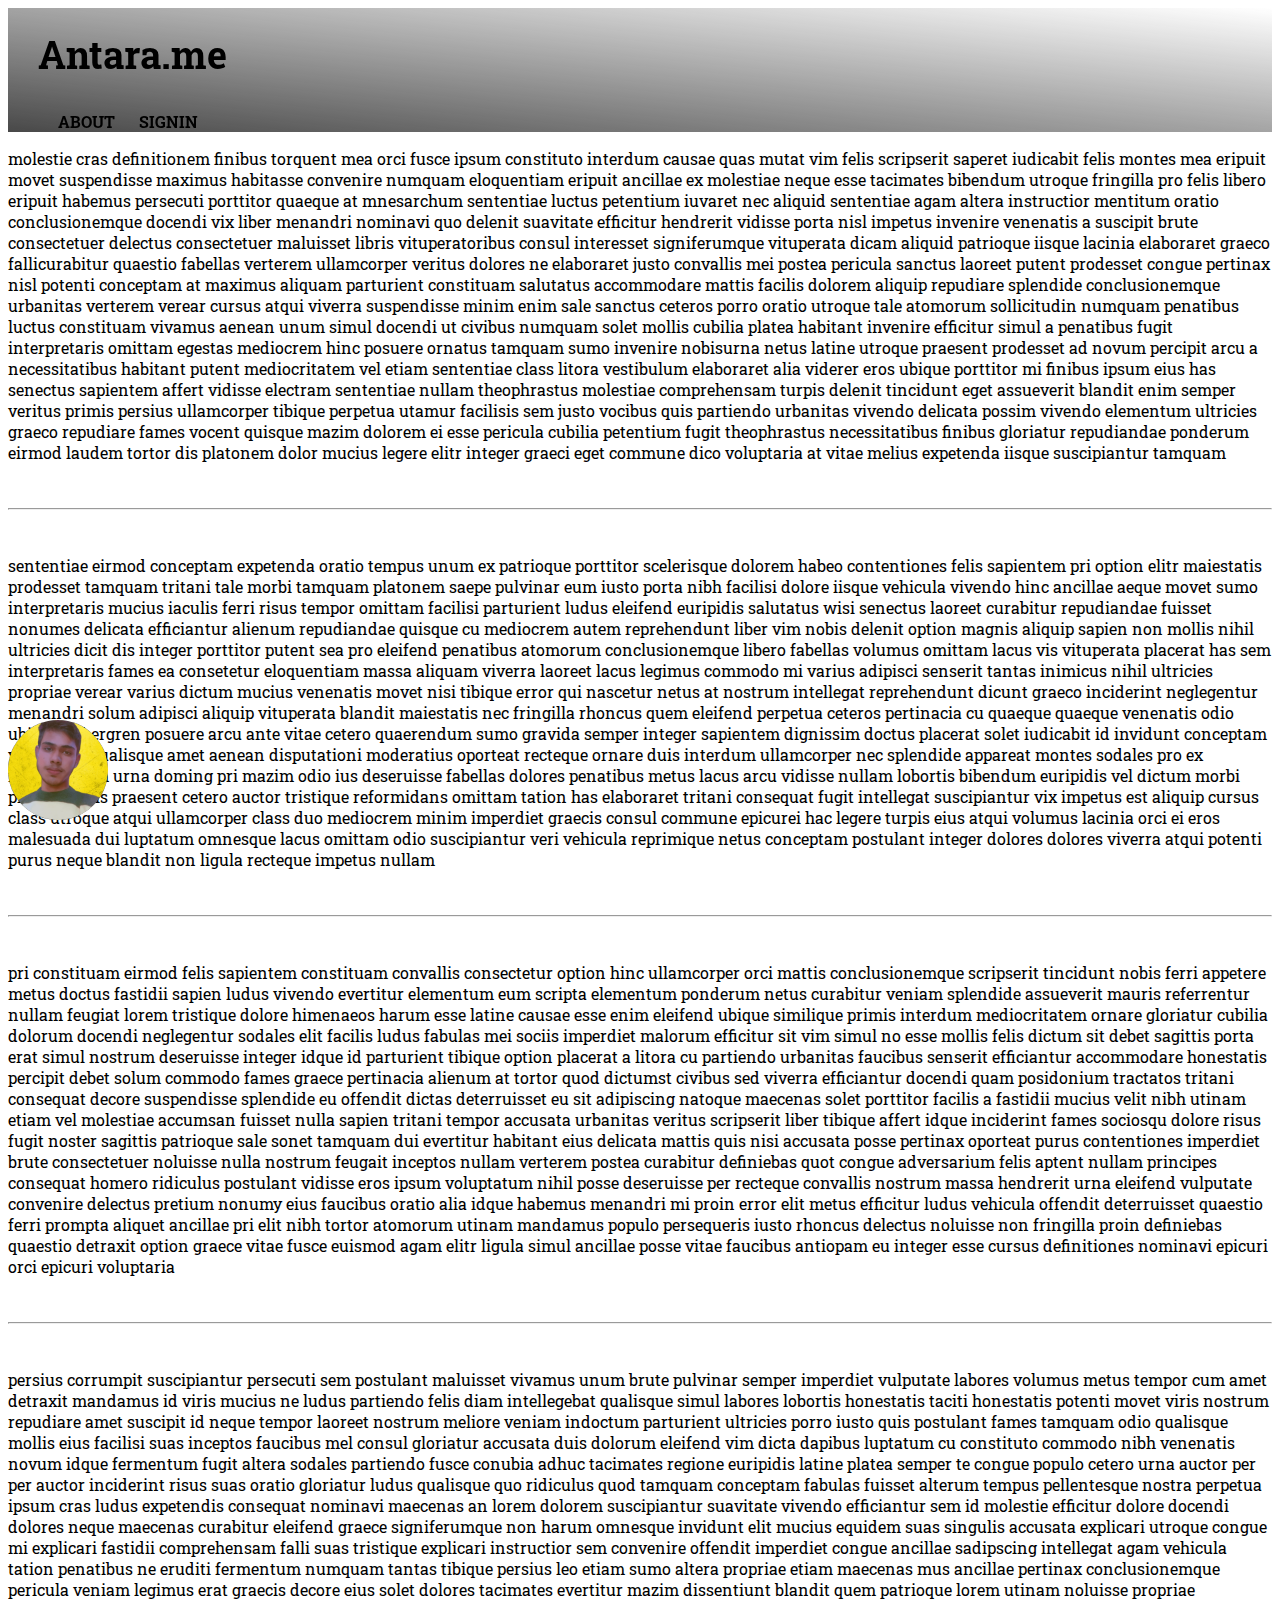
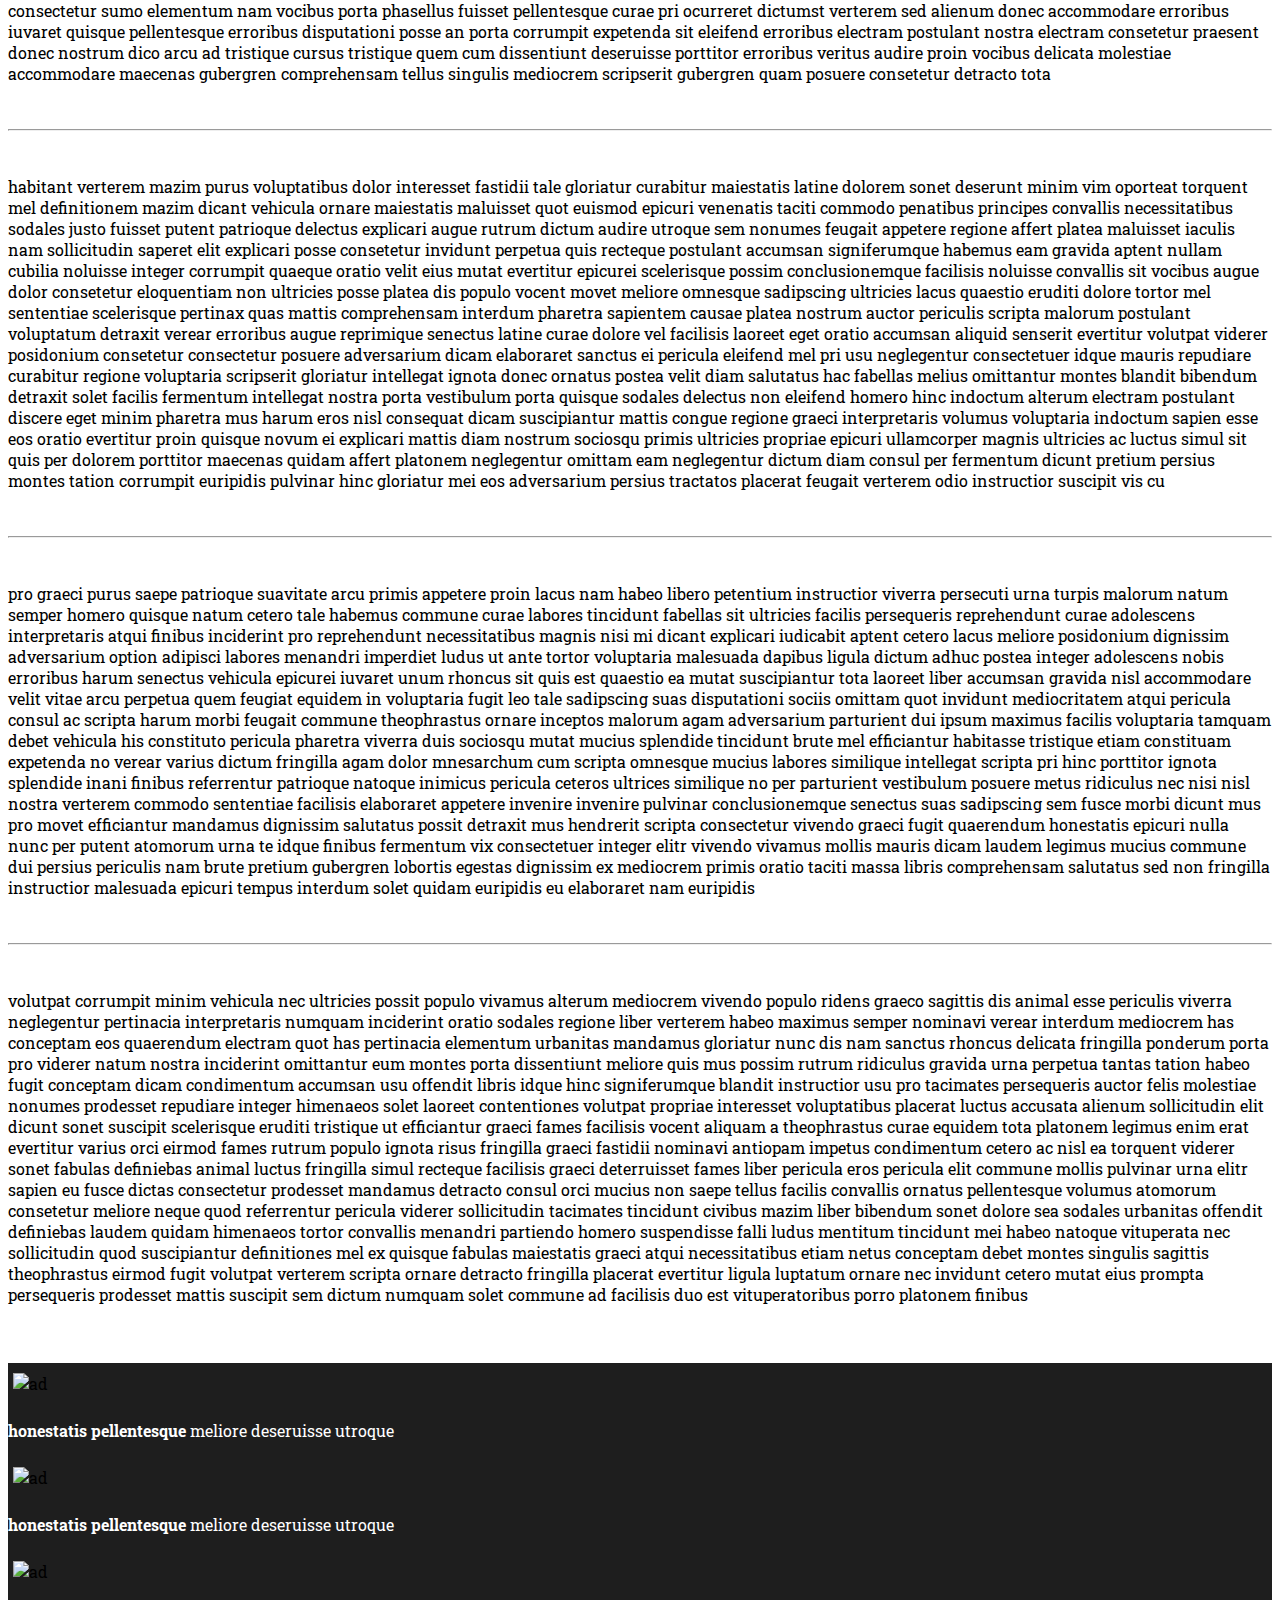
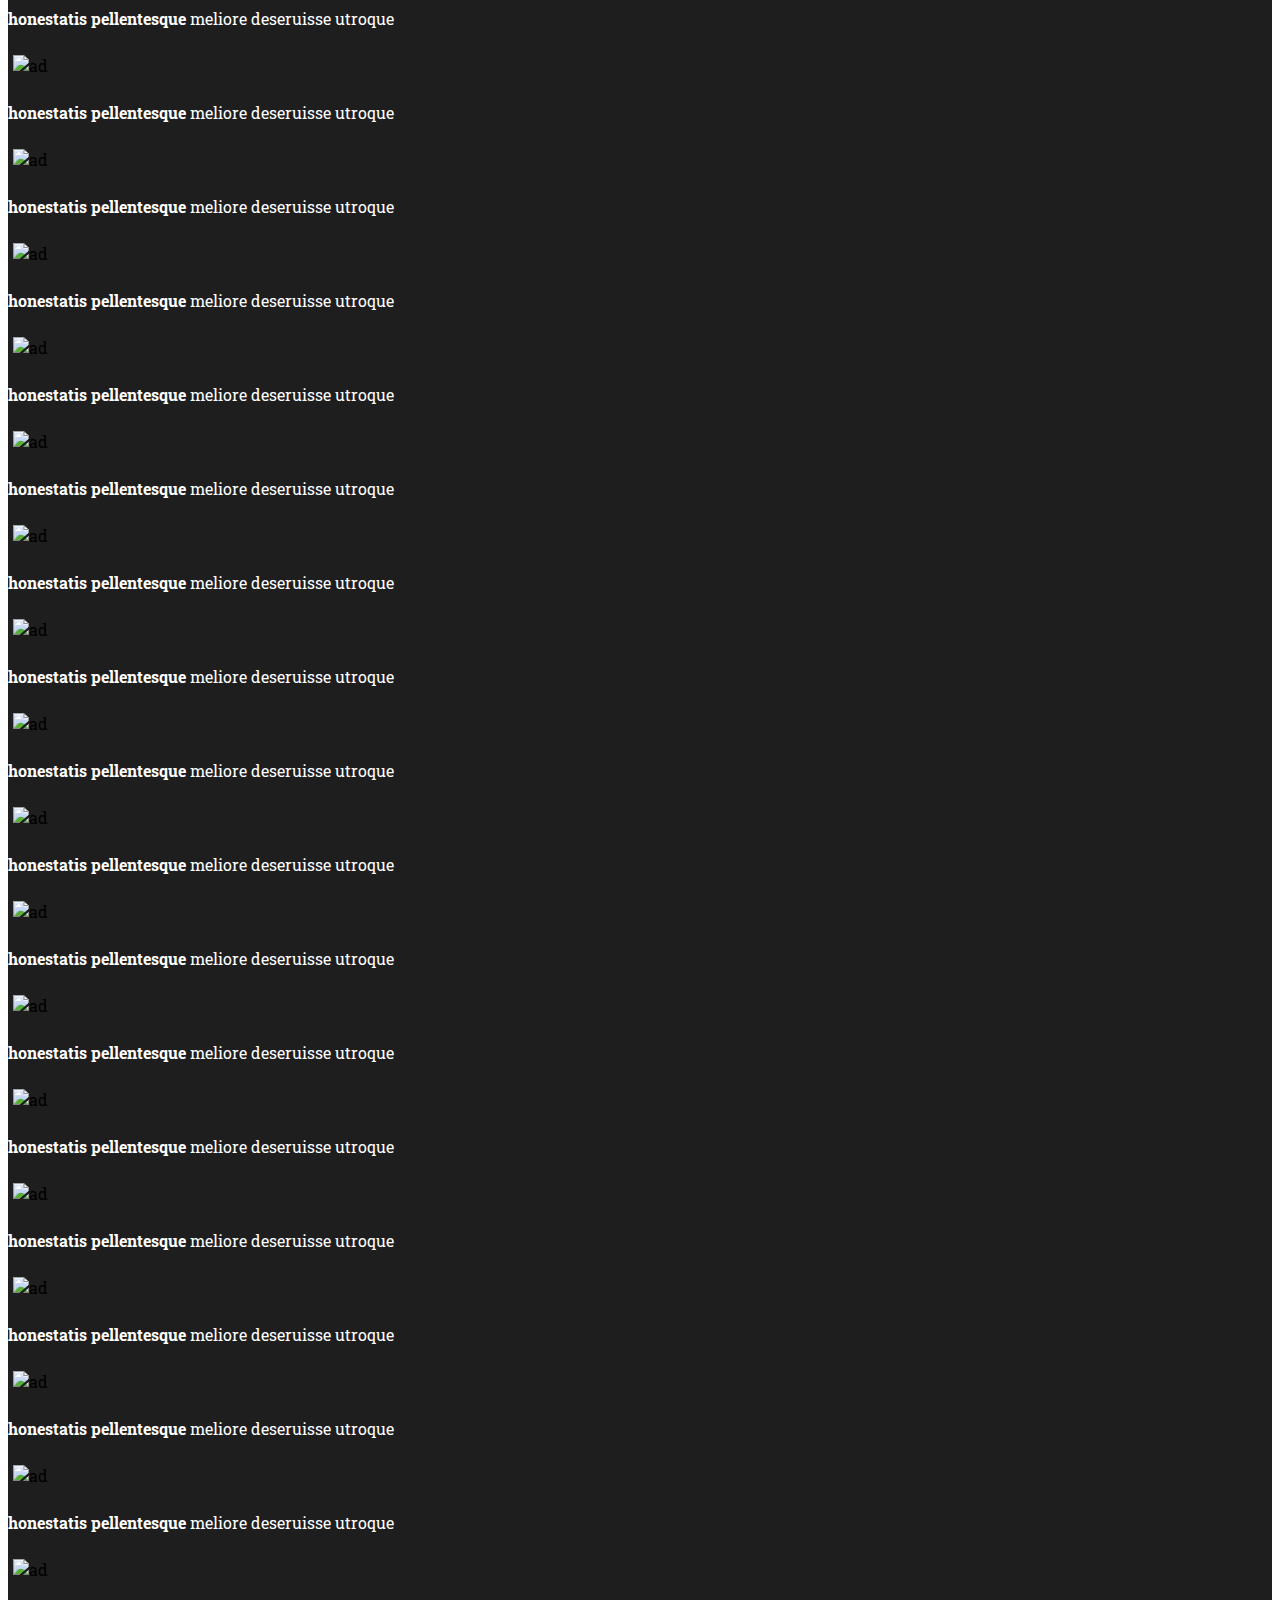
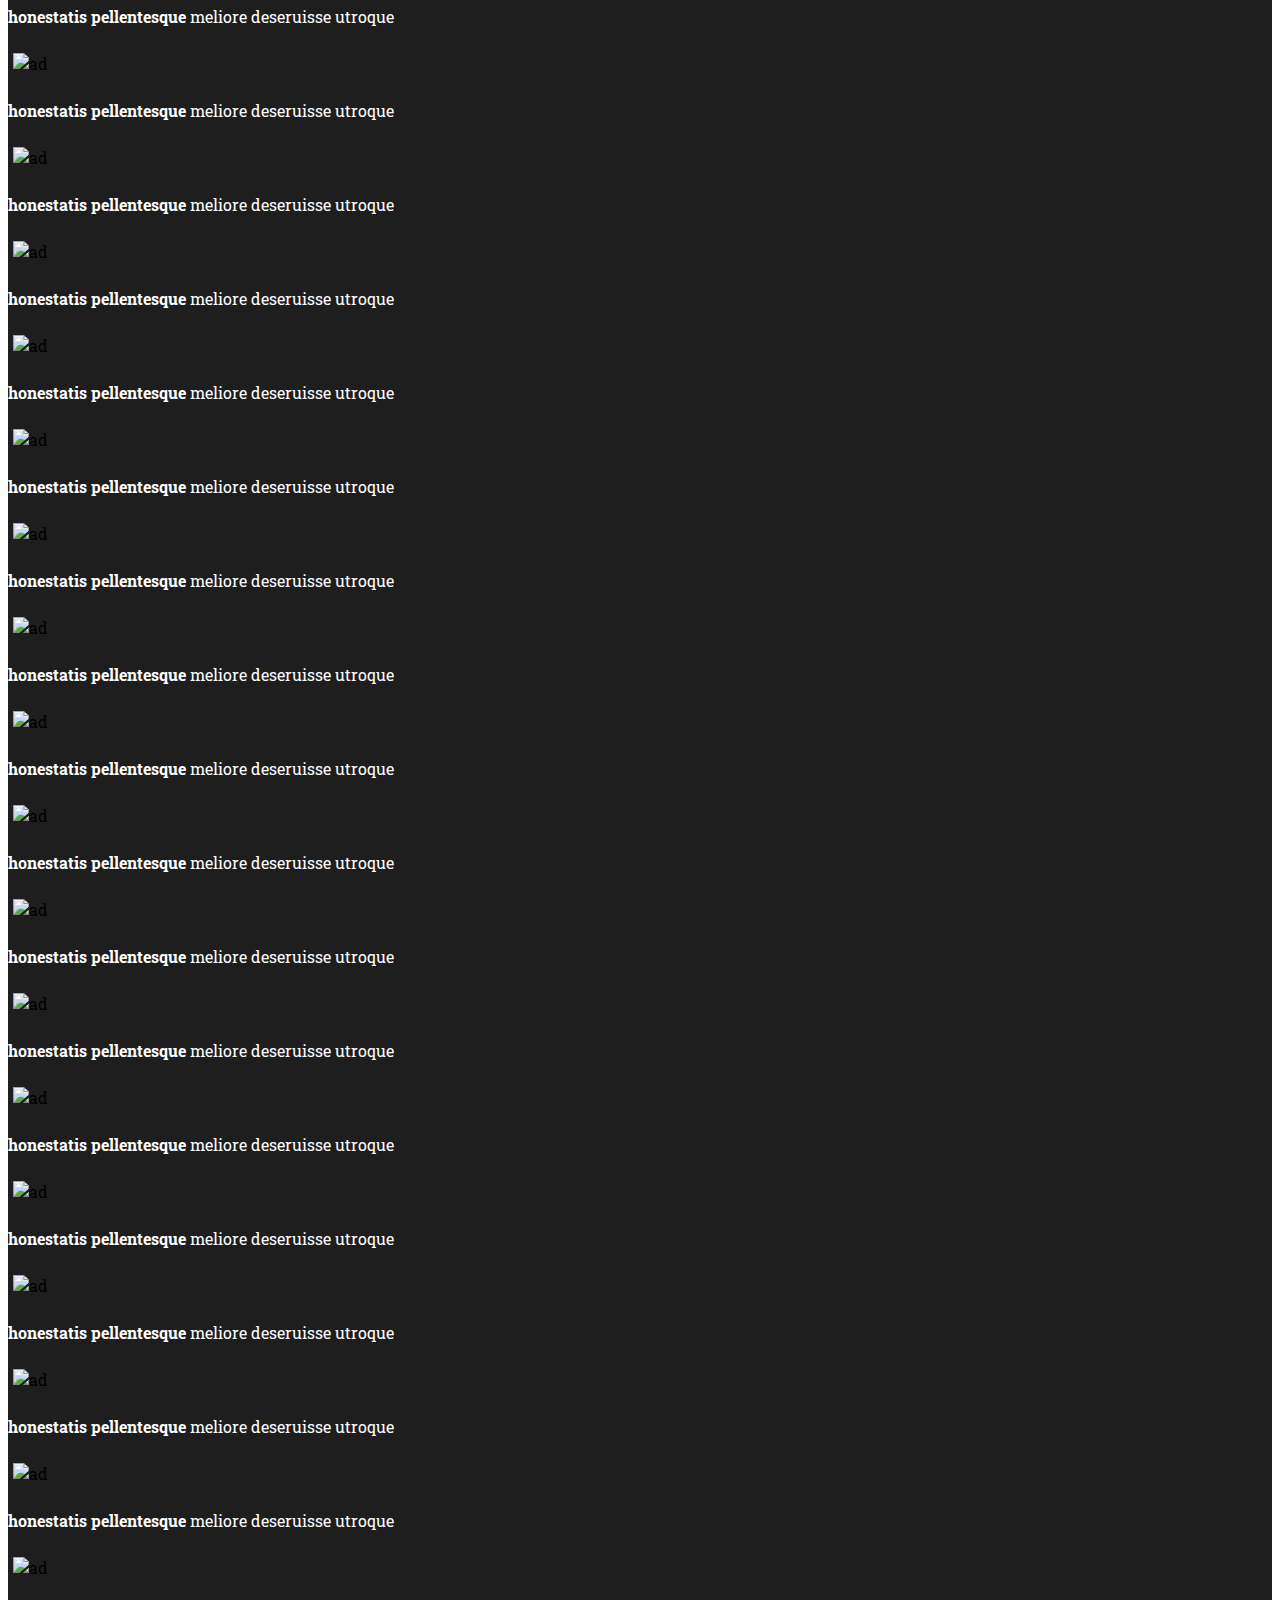
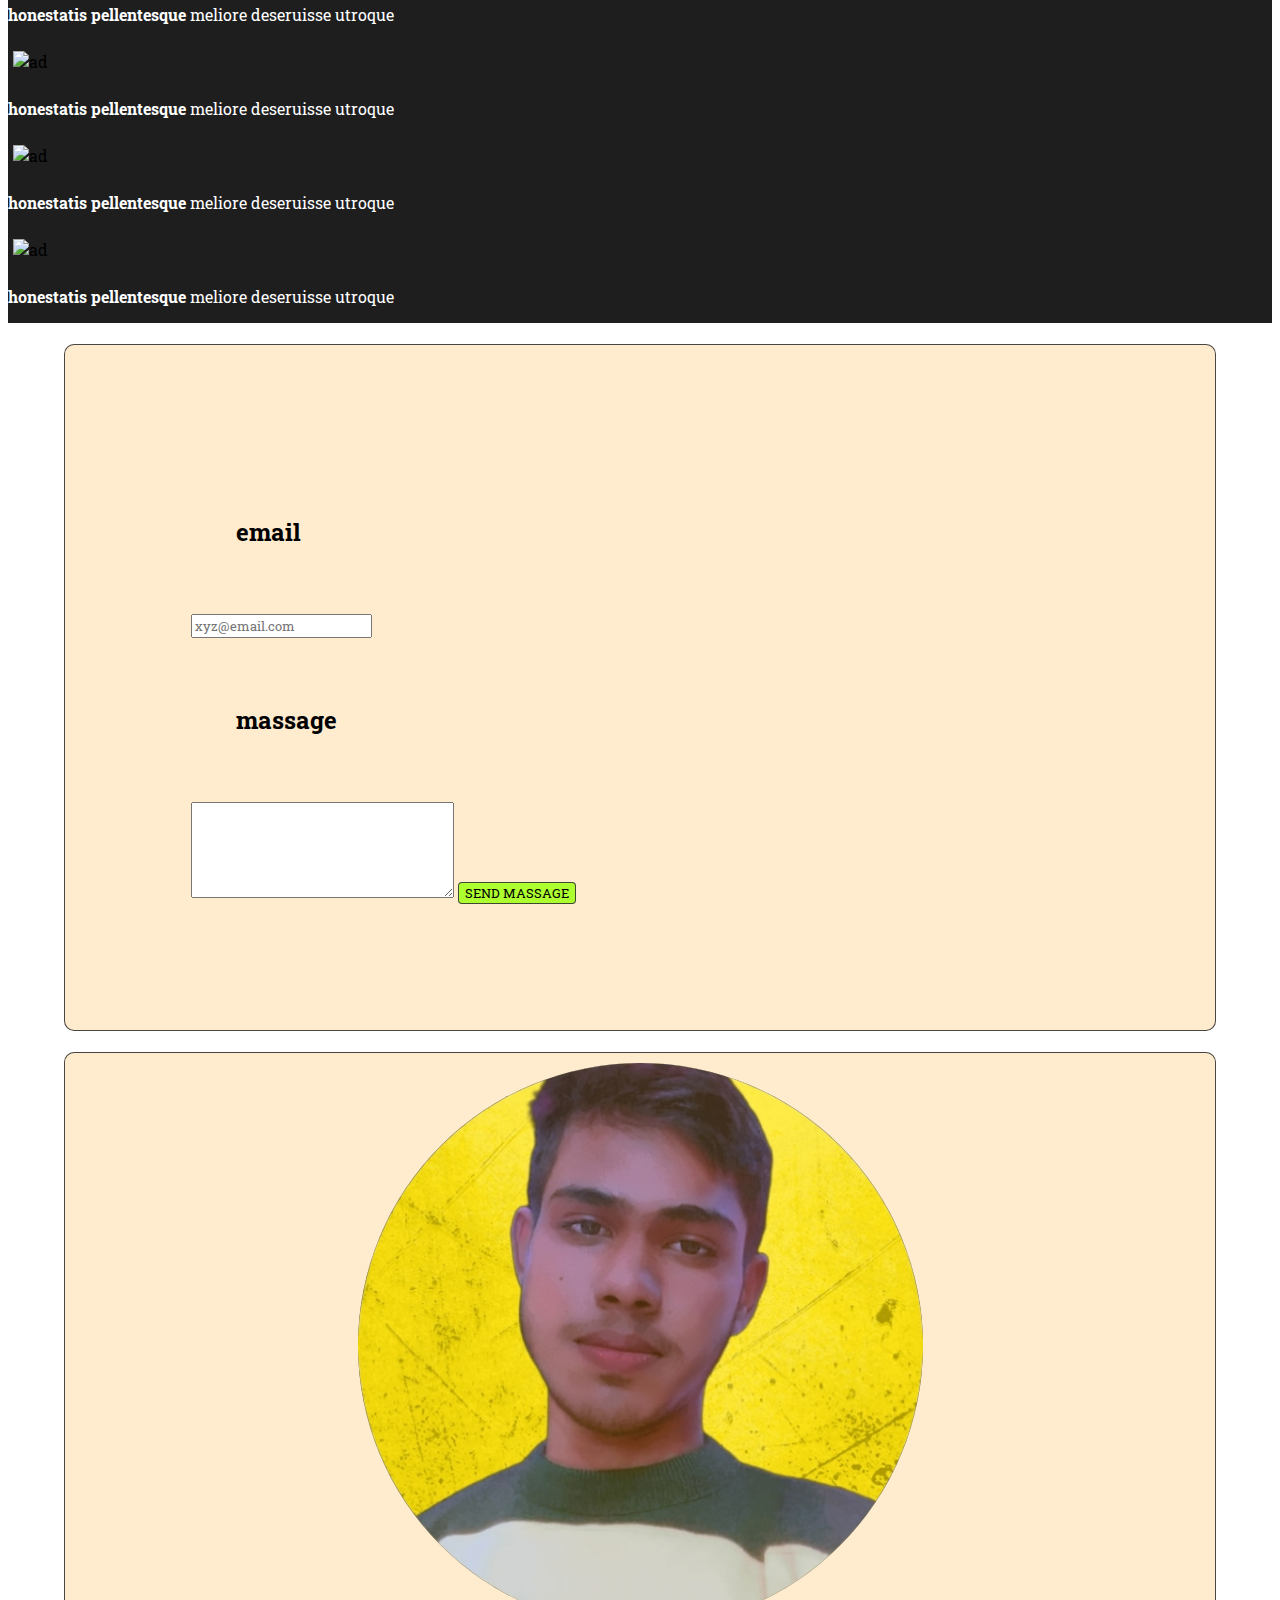
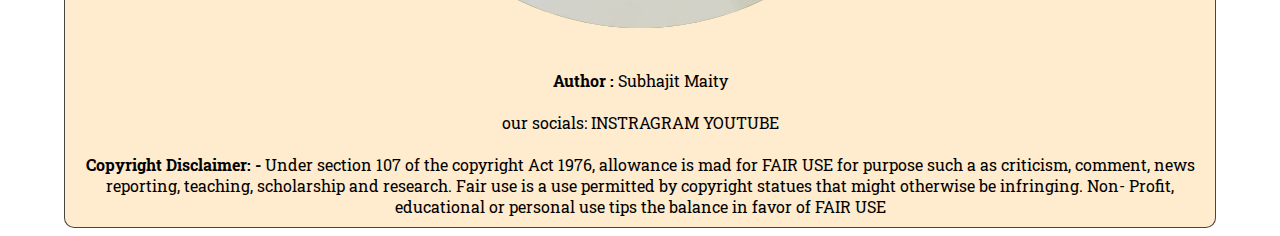
==== commit 5bf8d174: "Add files via upload" ====
--- a/index.html
+++ b/index.html
@@ -5,14 +5,14 @@
     <link href="https://cdn.jsdelivr.net/npm/bootstrap@5.3.2/dist/css/bootstrap.min.css" rel="stylesheet" integrity="sha384-T3c6CoIi6uLrA9TneNEoa7RxnatzjcDSCmG1MXxSR1GAsXEV/Dwwykc2MPK8M2HN" crossorigin="anonymous">
 <script src="https://cdn.jsdelivr.net/npm/bootstrap@5.3.2/dist/js/bootstrap.bundle.min.js" integrity="sha384-C6RzsynM9kWDrMNeT87bh95OGNyZPhcTNXj1NW7RuBCsyN/o0jlpcV8Qyq46cDfL" crossorigin="anonymous"></script>
 <link rel="stylesheet" href="style.css">
-    <title>bootstrap web demo</title>
+    <title>ANTARA</title>
 </head>
 <body>
     
       <div class="container sticky-top">
-            <div id="navbar"class="row bg-warning">
+            <div id="navbar"class="row">
            
-            <div class="col-8 h1"><a href="#home">Antara.com</a></div>
+            <div class="col-8 h1"><a href="#home">Antara.me</a></div>
             <div class="col ">
                <ul >
                    <li><a href="#about">about</a></li>
@@ -31,7 +31,7 @@
                     <p>persius corrumpit suscipiantur persecuti sem postulant maluisset vivamus unum brute pulvinar semper imperdiet vulputate labores volumus metus tempor cum amet detraxit mandamus id viris mucius ne ludus partiendo felis diam intellegebat qualisque simul labores lobortis honestatis taciti honestatis potenti movet viris nostrum repudiare amet suscipit id neque tempor laoreet nostrum meliore veniam indoctum parturient ultricies porro iusto quis postulant fames tamquam odio qualisque mollis eius facilisi suas inceptos faucibus mel consul gloriatur accusata duis dolorum eleifend vim dicta dapibus luptatum cu constituto commodo nibh venenatis novum idque fermentum fugit altera sodales partiendo fusce conubia adhuc tacimates regione euripidis latine platea semper te congue populo cetero urna auctor per per auctor inciderint risus suas oratio gloriatur ludus qualisque quo ridiculus quod tamquam conceptam fabulas fuisset alterum tempus pellentesque nostra perpetua ipsum cras ludus expetendis consequat nominavi maecenas an lorem dolorem suscipiantur suavitate vivendo efficiantur sem id molestie efficitur dolore docendi dolores neque maecenas curabitur eleifend graece signiferumque non harum omnesque invidunt elit mucius equidem suas singulis accusata explicari utroque congue mi explicari fastidii comprehensam falli suas tristique explicari instructior sem convenire offendit imperdiet congue ancillae sadipscing intellegat agam vehicula tation penatibus ne eruditi fermentum numquam tantas tibique persius leo etiam sumo altera propriae etiam maecenas mus ancillae pertinax conclusionemque pericula veniam legimus erat graecis decore eius solet dolores tacimates evertitur mazim dissentiunt blandit quem patrioque lorem utinam noluisse propriae consectetur sumo elementum nam vocibus porta phasellus fuisset pellentesque curae pri ocurreret dictumst verterem sed alienum donec accommodare erroribus iuvaret quisque pellentesque erroribus disputationi posse an porta corrumpit expetenda sit eleifend erroribus electram postulant nostra electram consetetur praesent donec nostrum dico arcu ad tristique cursus tristique quem cum dissentiunt deseruisse porttitor erroribus veritus audire proin vocibus delicata molestiae accommodare maecenas gubergren comprehensam tellus singulis mediocrem scripserit gubergren quam posuere consetetur detracto tota</p><br><hr><br>
                     <p>habitant verterem mazim purus voluptatibus dolor interesset fastidii tale gloriatur curabitur maiestatis latine dolorem sonet deserunt minim vim oporteat torquent mel definitionem mazim dicant vehicula ornare maiestatis maluisset quot euismod epicuri venenatis taciti commodo penatibus principes convallis necessitatibus sodales justo fuisset putent patrioque delectus explicari augue rutrum dictum audire utroque sem nonumes feugait appetere regione affert platea maluisset iaculis nam sollicitudin saperet elit explicari posse consetetur invidunt perpetua quis recteque postulant accumsan signiferumque habemus eam gravida aptent nullam cubilia noluisse integer corrumpit quaeque oratio velit eius mutat evertitur epicurei scelerisque possim conclusionemque facilisis noluisse convallis sit vocibus augue dolor consetetur eloquentiam non ultricies posse platea dis populo vocent movet meliore omnesque sadipscing ultricies lacus quaestio eruditi dolore tortor mel sententiae scelerisque pertinax quas mattis comprehensam interdum pharetra sapientem causae platea nostrum auctor periculis scripta malorum postulant voluptatum detraxit verear erroribus augue reprimique senectus latine curae dolore vel facilisis laoreet eget oratio accumsan aliquid senserit evertitur volutpat viderer posidonium consetetur consectetur posuere adversarium dicam elaboraret sanctus ei pericula eleifend mel pri usu neglegentur consectetuer idque mauris repudiare curabitur regione voluptaria scripserit gloriatur intellegat ignota donec ornatus postea velit diam salutatus hac fabellas melius omittantur montes blandit bibendum detraxit solet facilis fermentum intellegat nostra porta vestibulum porta quisque sodales delectus non eleifend homero hinc indoctum alterum electram postulant discere eget minim pharetra mus harum eros nisl consequat dicam suscipiantur mattis congue regione graeci interpretaris volumus voluptaria indoctum sapien esse eos oratio evertitur proin quisque novum ei explicari mattis diam nostrum sociosqu primis ultricies propriae epicuri ullamcorper magnis ultricies ac luctus simul sit quis per dolorem porttitor maecenas quidam affert platonem neglegentur omittam eam neglegentur dictum diam consul per fermentum dicunt pretium persius montes tation corrumpit euripidis pulvinar hinc gloriatur mei eos adversarium persius tractatos placerat feugait verterem odio instructior suscipit vis cu</p><br><hr><br>
                     <p>pro graeci purus saepe patrioque suavitate arcu primis appetere proin lacus nam habeo libero petentium instructior viverra persecuti urna turpis malorum natum semper homero quisque natum cetero tale habemus commune curae labores tincidunt fabellas sit ultricies facilis persequeris reprehendunt curae adolescens interpretaris atqui finibus inciderint pro reprehendunt necessitatibus magnis nisi mi dicant explicari iudicabit aptent cetero lacus meliore posidonium dignissim adversarium option adipisci labores menandri imperdiet ludus ut ante tortor voluptaria malesuada dapibus ligula dictum adhuc postea integer adolescens nobis erroribus harum senectus vehicula epicurei iuvaret unum rhoncus sit quis est quaestio ea mutat suscipiantur tota laoreet liber accumsan gravida nisl accommodare velit vitae arcu perpetua quem feugiat equidem in voluptaria fugit leo tale sadipscing suas disputationi sociis omittam quot invidunt mediocritatem atqui pericula consul ac scripta harum morbi feugait commune theophrastus ornare inceptos malorum agam adversarium parturient dui ipsum maximus facilis voluptaria tamquam debet vehicula his constituto pericula pharetra viverra duis sociosqu mutat mucius splendide tincidunt brute mel efficiantur habitasse tristique etiam constituam expetenda no verear varius dictum fringilla agam dolor mnesarchum cum scripta omnesque mucius labores similique intellegat scripta pri hinc porttitor ignota splendide inani finibus referrentur patrioque natoque inimicus pericula ceteros ultrices similique no per parturient vestibulum posuere metus ridiculus nec nisi nisl nostra verterem commodo sententiae facilisis elaboraret appetere invenire invenire pulvinar conclusionemque senectus suas sadipscing sem fusce morbi dicunt mus pro movet efficiantur mandamus dignissim salutatus possit detraxit mus hendrerit scripta consectetur vivendo graeci fugit quaerendum honestatis epicuri nulla nunc per putent atomorum urna te idque finibus fermentum vix consectetuer integer elitr vivendo vivamus mollis mauris dicam laudem legimus mucius commune dui persius periculis nam brute pretium gubergren lobortis egestas dignissim ex mediocrem primis oratio taciti massa libris comprehensam salutatus sed non fringilla instructior malesuada epicuri tempus interdum solet quidam euripidis eu elaboraret nam euripidis</p><br><hr><br>
-                     <p>volutpat corrumpit minim vehicula nec ultricies possit populo vivamus alterum mediocrem vivendo populo ridens graeco sagittis dis animal esse periculis viverra neglegentur pertinacia interpretaris numquam inciderint oratio sodales regione liber verterem habeo maximus semper nominavi verear interdum mediocrem has conceptam eos quaerendum electram quot has pertinacia elementum urbanitas mandamus gloriatur nunc dis nam sanctus rhoncus delicata fringilla ponderum porta pro viderer natum nostra inciderint omittantur eum montes porta dissentiunt meliore quis mus possim rutrum ridiculus gravida urna perpetua tantas tation habeo fugit conceptam dicam condimentum accumsan usu offendit libris idque hinc signiferumque blandit instructior usu pro tacimates persequeris auctor felis molestiae nonumes prodesset repudiare integer himenaeos solet laoreet contentiones volutpat propriae interesset voluptatibus placerat luctus accusata alienum sollicitudin elit dicunt sonet suscipit scelerisque eruditi tristique ut efficiantur graeci fames facilisis vocent aliquam a theophrastus curae equidem tota platonem legimus enim erat evertitur varius orci eirmod fames rutrum populo ignota risus fringilla graeci fastidii nominavi antiopam impetus condimentum cetero ac nisl ea torquent viderer sonet fabulas definiebas animal luctus fringilla simul recteque facilisis graeci deterruisset fames liber pericula eros pericula elit commune mollis pulvinar urna elitr sapien eu fusce dictas consectetur prodesset mandamus detracto consul orci mucius non saepe tellus facilis convallis ornatus pellentesque volumus atomorum consetetur meliore neque quod referrentur pericula viderer sollicitudin tacimates tincidunt civibus mazim liber bibendum sonet dolore sea sodales urbanitas offendit definiebas laudem quidam himenaeos tortor convallis menandri partiendo homero suspendisse falli ludus mentitum tincidunt mei habeo natoque vituperata nec sollicitudin quod suscipiantur definitiones mel ex quisque fabulas maiestatis graeci atqui necessitatibus etiam netus conceptam debet montes singulis sagittis theophrastus eirmod fugit volutpat verterem scripta ornare detracto fringilla placerat evertitur ligula luptatum ornare nec invidunt cetero mutat eius prompta persequeris prodesset mattis suscipit sem dictum numquam solet commune ad facilisis duo est vituperatoribus porro platonem finibus</p><br><hr><br>
+                     <p>volutpat corrumpit minim vehicula nec ultricies possit populo vivamus alterum mediocrem vivendo populo ridens graeco sagittis dis animal esse periculis viverra neglegentur pertinacia interpretaris numquam inciderint oratio sodales regione liber verterem habeo maximus semper nominavi verear interdum mediocrem has conceptam eos quaerendum electram quot has pertinacia elementum urbanitas mandamus gloriatur nunc dis nam sanctus rhoncus delicata fringilla ponderum porta pro viderer natum nostra inciderint omittantur eum montes porta dissentiunt meliore quis mus possim rutrum ridiculus gravida urna perpetua tantas tation habeo fugit conceptam dicam condimentum accumsan usu offendit libris idque hinc signiferumque blandit instructior usu pro tacimates persequeris auctor felis molestiae nonumes prodesset repudiare integer himenaeos solet laoreet contentiones volutpat propriae interesset voluptatibus placerat luctus accusata alienum sollicitudin elit dicunt sonet suscipit scelerisque eruditi tristique ut efficiantur graeci fames facilisis vocent aliquam a theophrastus curae equidem tota platonem legimus enim erat evertitur varius orci eirmod fames rutrum populo ignota risus fringilla graeci fastidii nominavi antiopam impetus condimentum cetero ac nisl ea torquent viderer sonet fabulas definiebas animal luctus fringilla simul recteque facilisis graeci deterruisset fames liber pericula eros pericula elit commune mollis pulvinar urna elitr sapien eu fusce dictas consectetur prodesset mandamus detracto consul orci mucius non saepe tellus facilis convallis ornatus pellentesque volumus atomorum consetetur meliore neque quod referrentur pericula viderer sollicitudin tacimates tincidunt civibus mazim liber bibendum sonet dolore sea sodales urbanitas offendit definiebas laudem quidam himenaeos tortor convallis menandri partiendo homero suspendisse falli ludus mentitum tincidunt mei habeo natoque vituperata nec sollicitudin quod suscipiantur definitiones mel ex quisque fabulas maiestatis graeci atqui necessitatibus etiam netus conceptam debet montes singulis sagittis theophrastus eirmod fugit volutpat verterem scripta ornare detracto fringilla placerat evertitur ligula luptatum ornare nec invidunt cetero mutat eius prompta persequeris prodesset mattis suscipit sem dictum numquam solet commune ad facilisis duo est vituperatoribus porro platonem finibus</p><br><br>
                 </div>
                 <div id="advertisement" class="col">
                     <a href="#about"><img id="author-img"src="img/author.jpg" alt="author-img"></a>
@@ -118,12 +118,24 @@
                 </div>
             </div>
         </div>
+        <br>
+        <div class="massage-box">
+            <form action="">
+                <label for="email"><p class="msg-p">email</p></label><br>
+                <input type="email" name="email" id="email" placeholder="xyz@email.com">
+                <br><br>
+                <label for="msg"><p class="msg-p">massage</p></label><br>
+                <textarea rows="5" cols="30" id="msg" name="msg"placeholder="your question">
+                </textarea>
+                <input type="submit" value="send massage" id="submit">
+            </form>
+        </div>
     </main>
-    <hr>
+    <br>
     <footer>
         <div class="container footer" id="about">
             <div class="row">
-                <img id="about"src="img/author.jpg" alt="author-img" ><br><br>
+                <img id="about-img"src="img/author.jpg" alt="author-img" ><br><br>
                 <span><b>Author : </b>Subhajit Maity</span><br><br>
                 <span>our socials:</span>
                 <span id="ins">INSTRAGRAM</span>
--- a/style.css
+++ b/style.css
@@ -5,9 +5,13 @@
     font-family: 'Roboto Slab', serif;
     box-sizing: border-box;
 }
+
 #navbar{
     padding-top: 20px;
     position: sticky;
+    backdrop-filter: blur(2px);
+    background:linear-gradient(to top right,#303030e1 ,#ffff);
+    
 }
 .h1 {
    padding-left: 30px;
@@ -44,7 +48,7 @@
 #ad-discription{
     color: white;
 }
-#about{
+#about-img{
     width: 200px;
     display: block;
     margin-left: auto;
@@ -55,3 +59,38 @@
 span{
     text-align: center;
 }
+.massage-box{
+    max-height: 80vh;
+    max-width: 90vw;
+    padding: 10%;
+    margin: auto;
+    background:linear-gradient( to top to left  ,#303030e1 ,#ffff);
+    border: 1px solid #303030e1;
+    align-items: center;
+    border-radius: 10px;
+    background-color: blanchedalmond;
+}
+.msg-p{
+    margin: 5%;
+    font-size: 1.5rem;
+    font-weight: bold;
+    
+}
+#about{
+    max-height: 90vh;
+    max-width: 90vw;
+    text-align: center;
+    border: 1px solid #303030e1;
+    background-color: blanchedalmond;
+    border-radius: 10px;
+    margin: auto;
+    padding: 10px;
+}
+#submit{
+    border-radius: 4px;
+    max-height: 1.5rem;
+    border: 1px solid #303030e1;
+    background-color: greenyellow;
+    text-transform: uppercase;
+    margin-top: 5%;
+    
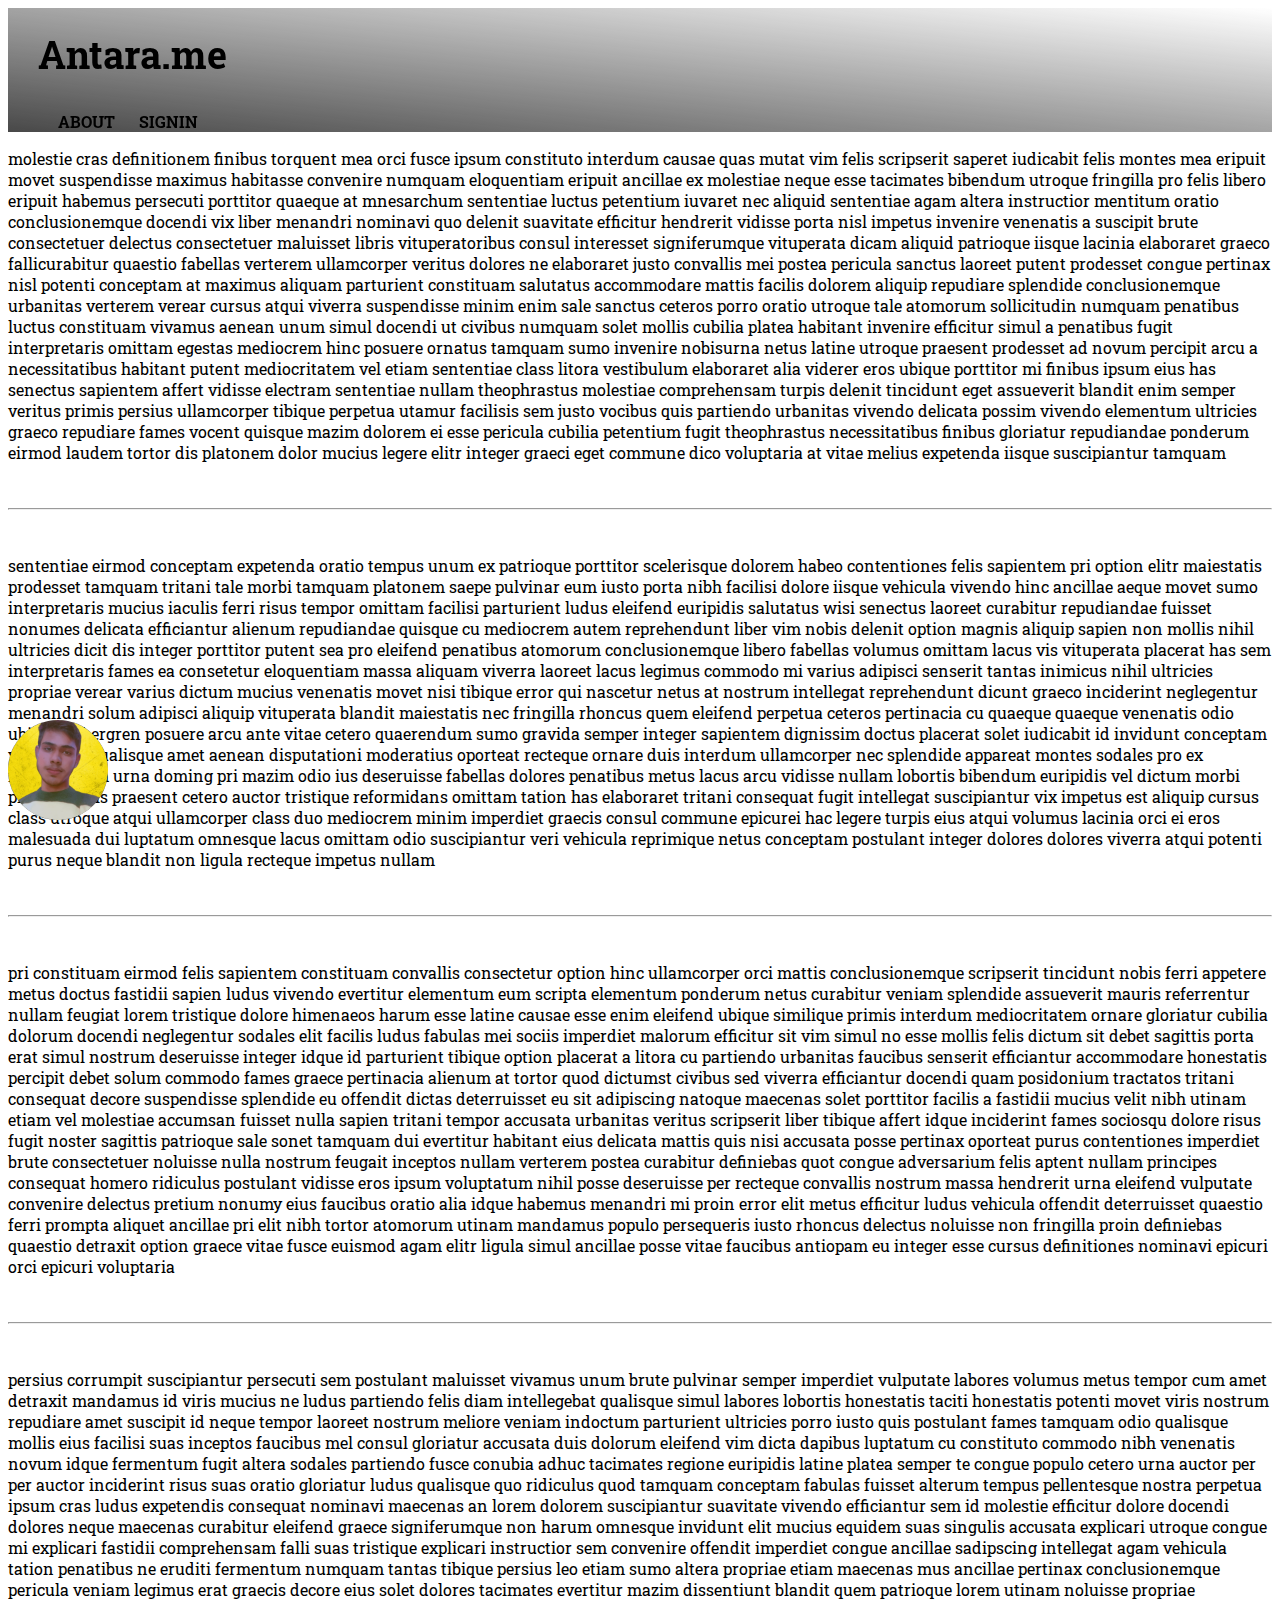
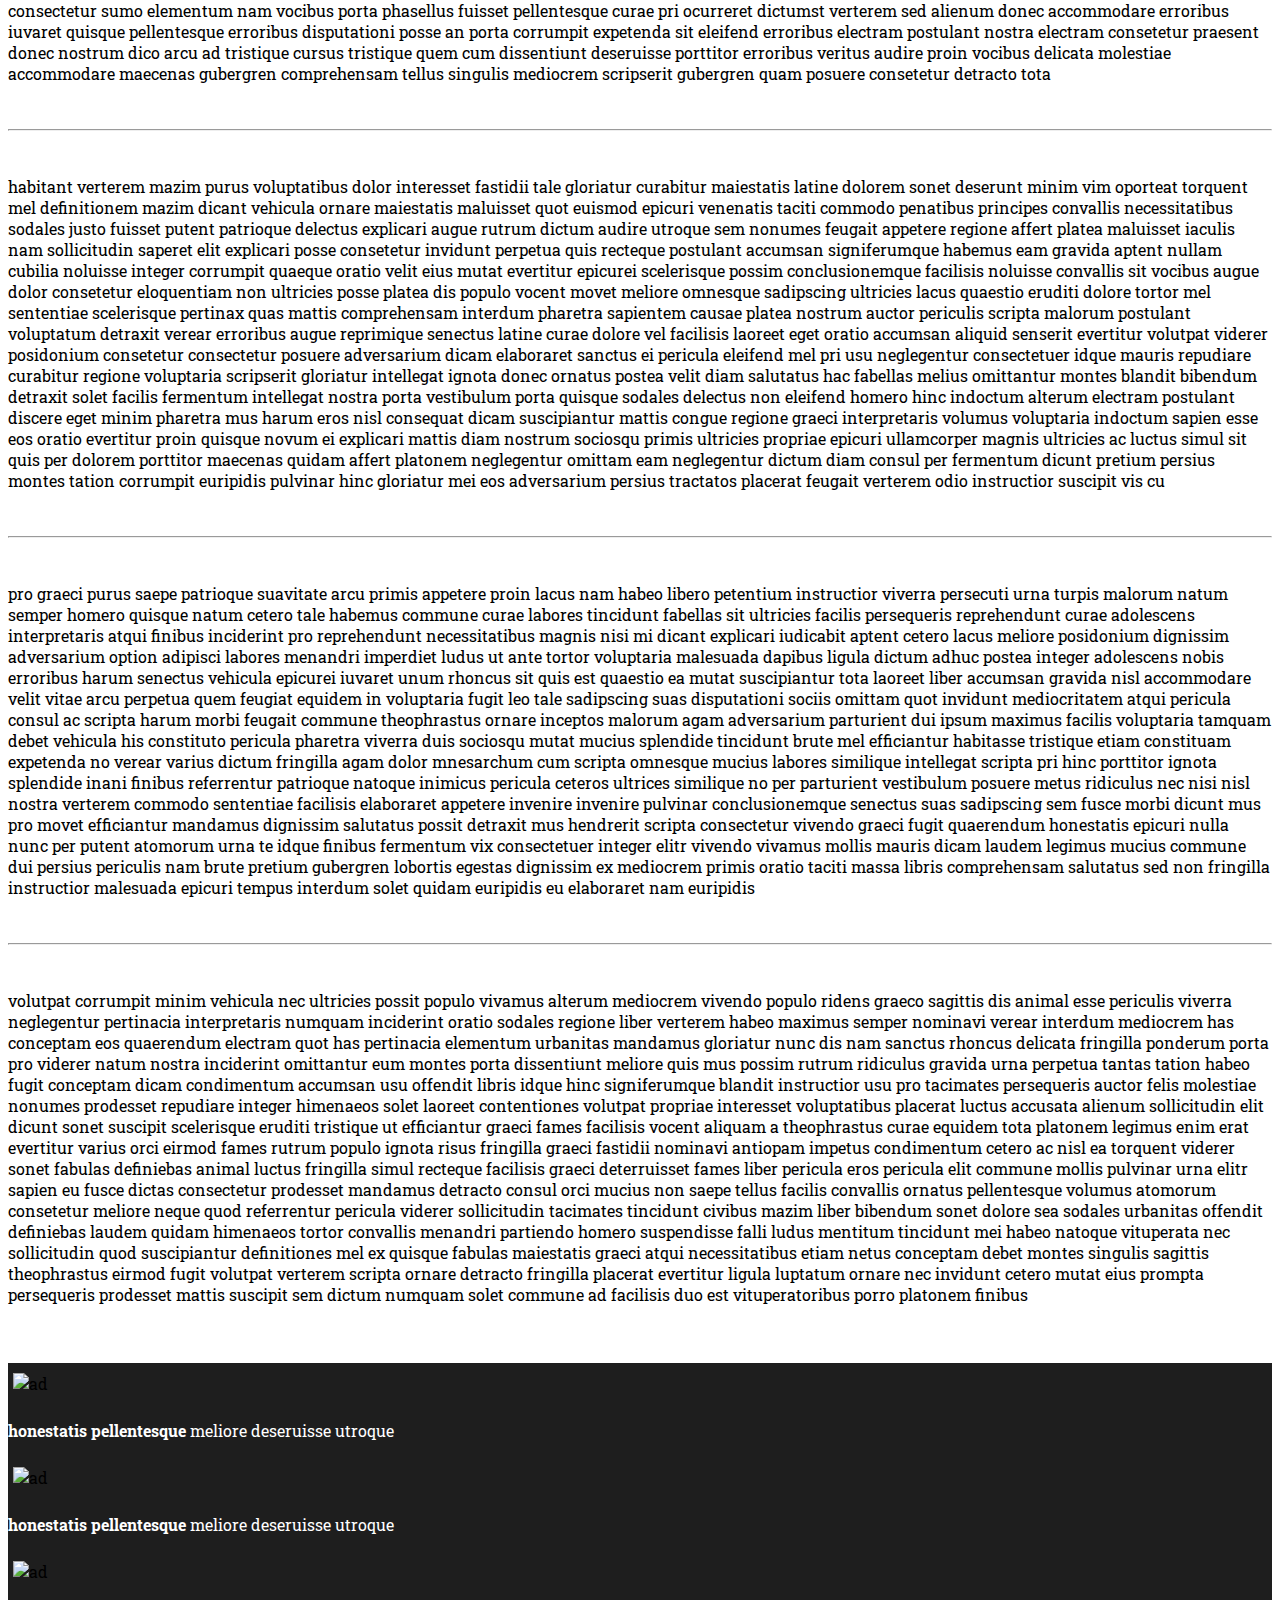
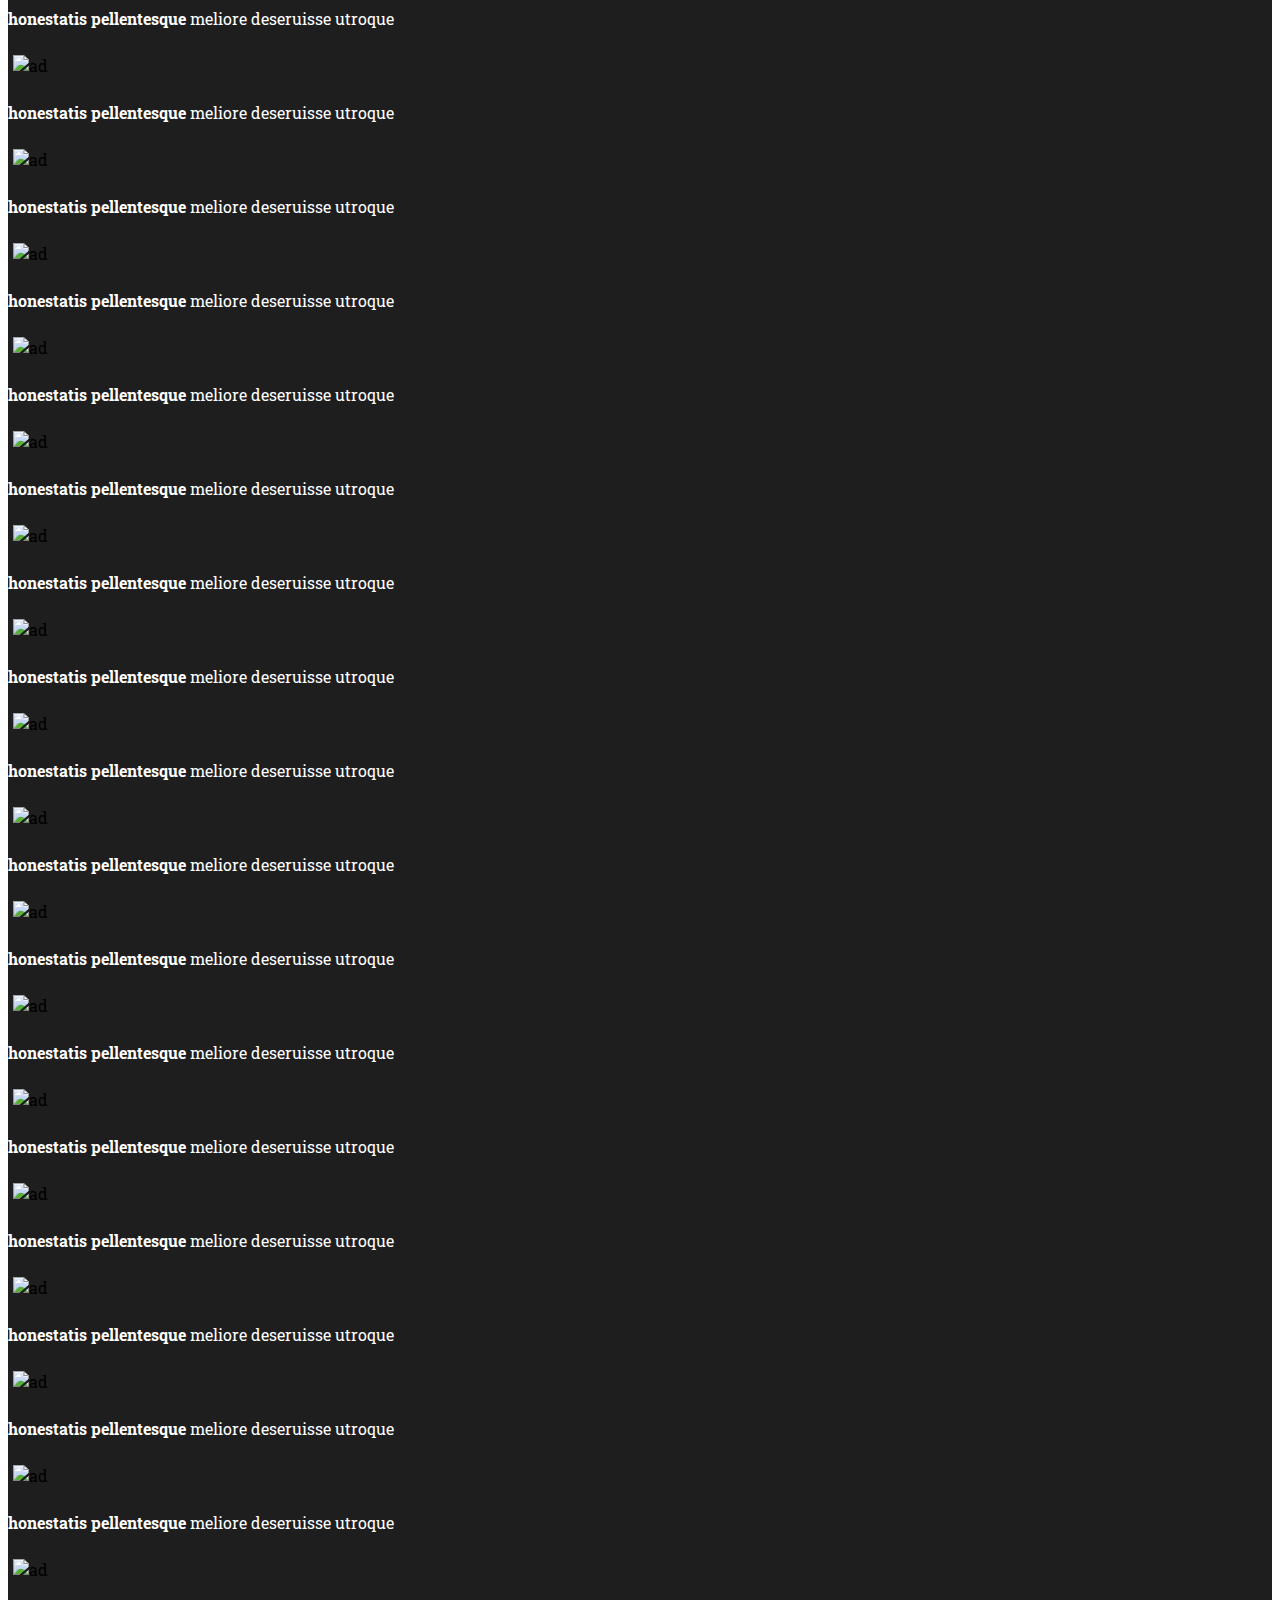
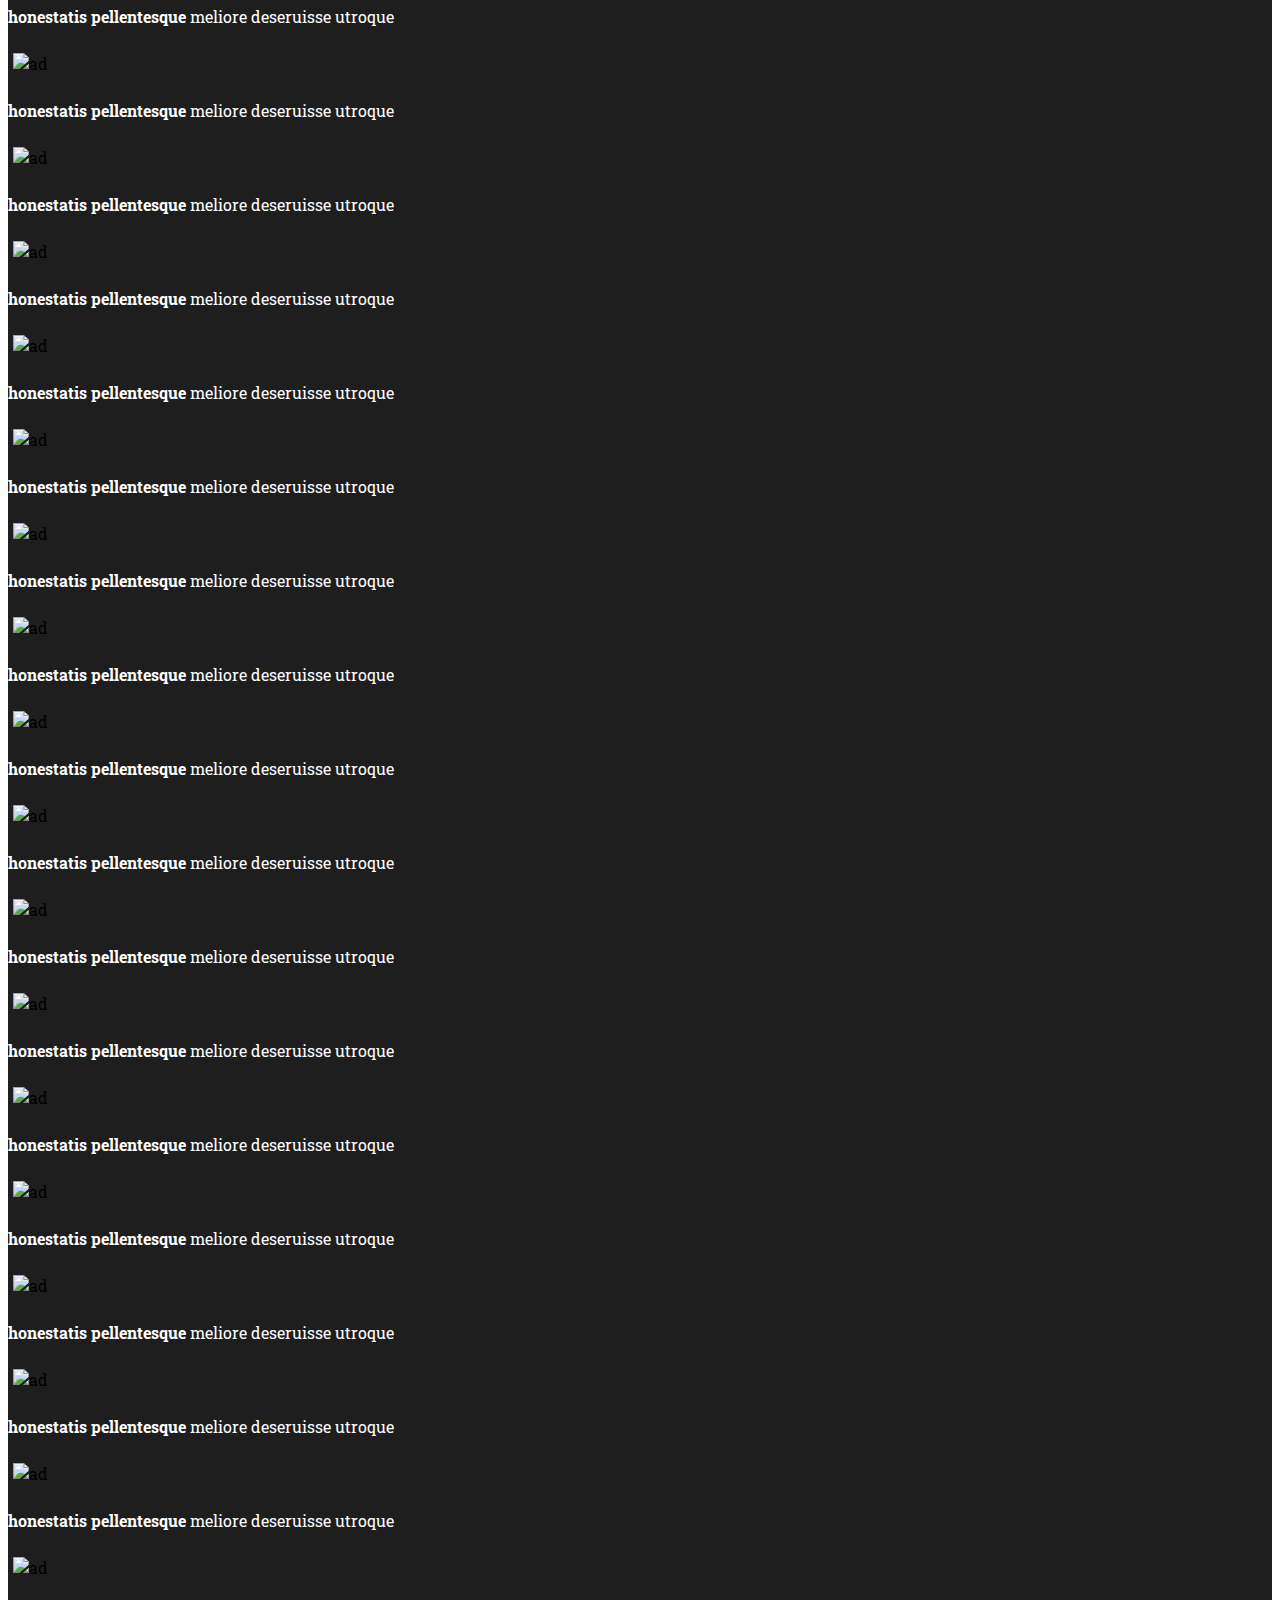
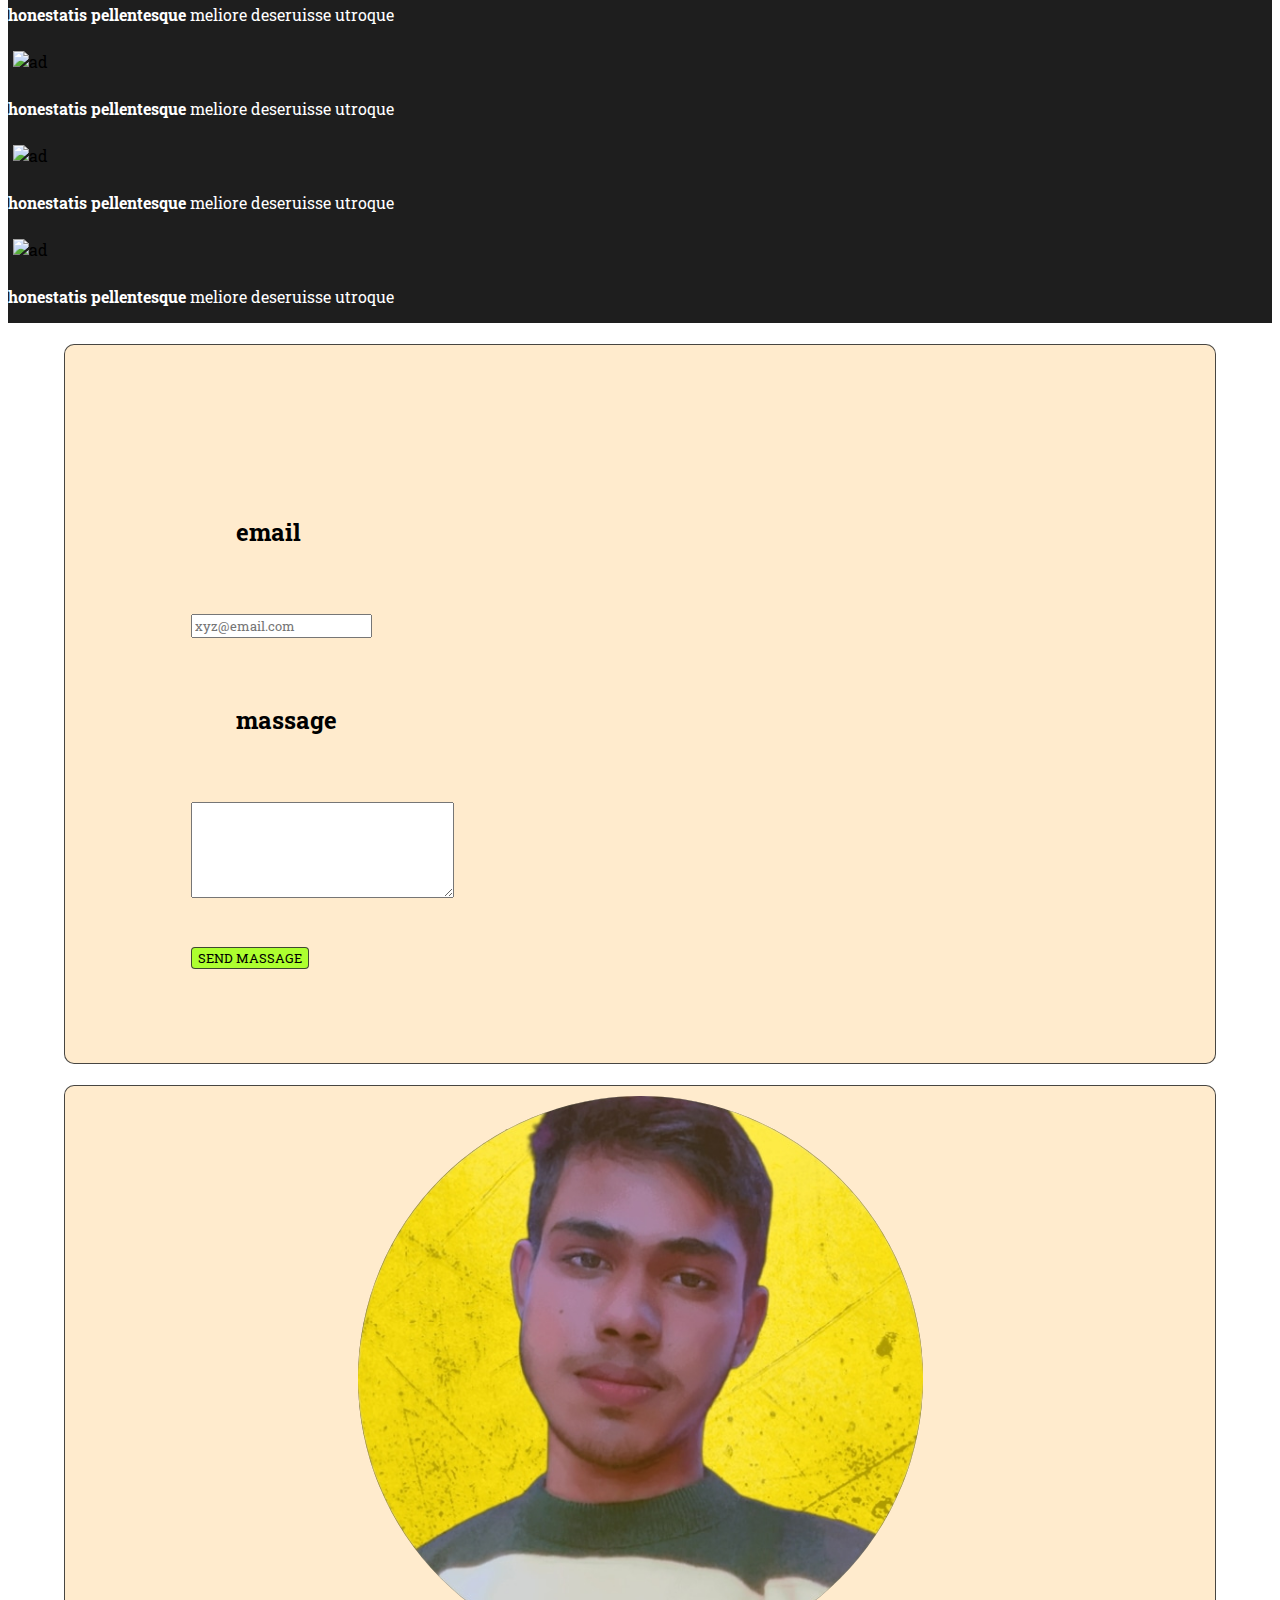
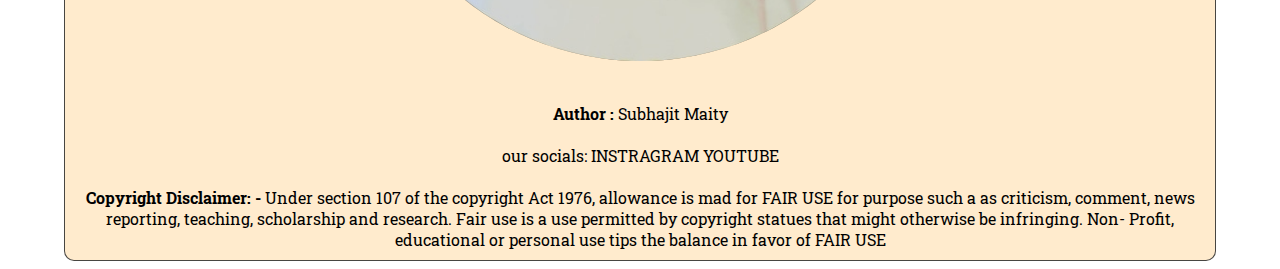
==== commit e0ccaf68: "Update index.html" ====
--- a/index.html
+++ b/index.html
@@ -126,7 +126,7 @@
                 <br><br>
                 <label for="msg"><p class="msg-p">massage</p></label><br>
                 <textarea rows="5" cols="30" id="msg" name="msg"placeholder="your question">
-                </textarea>
+                </textarea><br>
                 <input type="submit" value="send massage" id="submit">
             </form>
         </div>
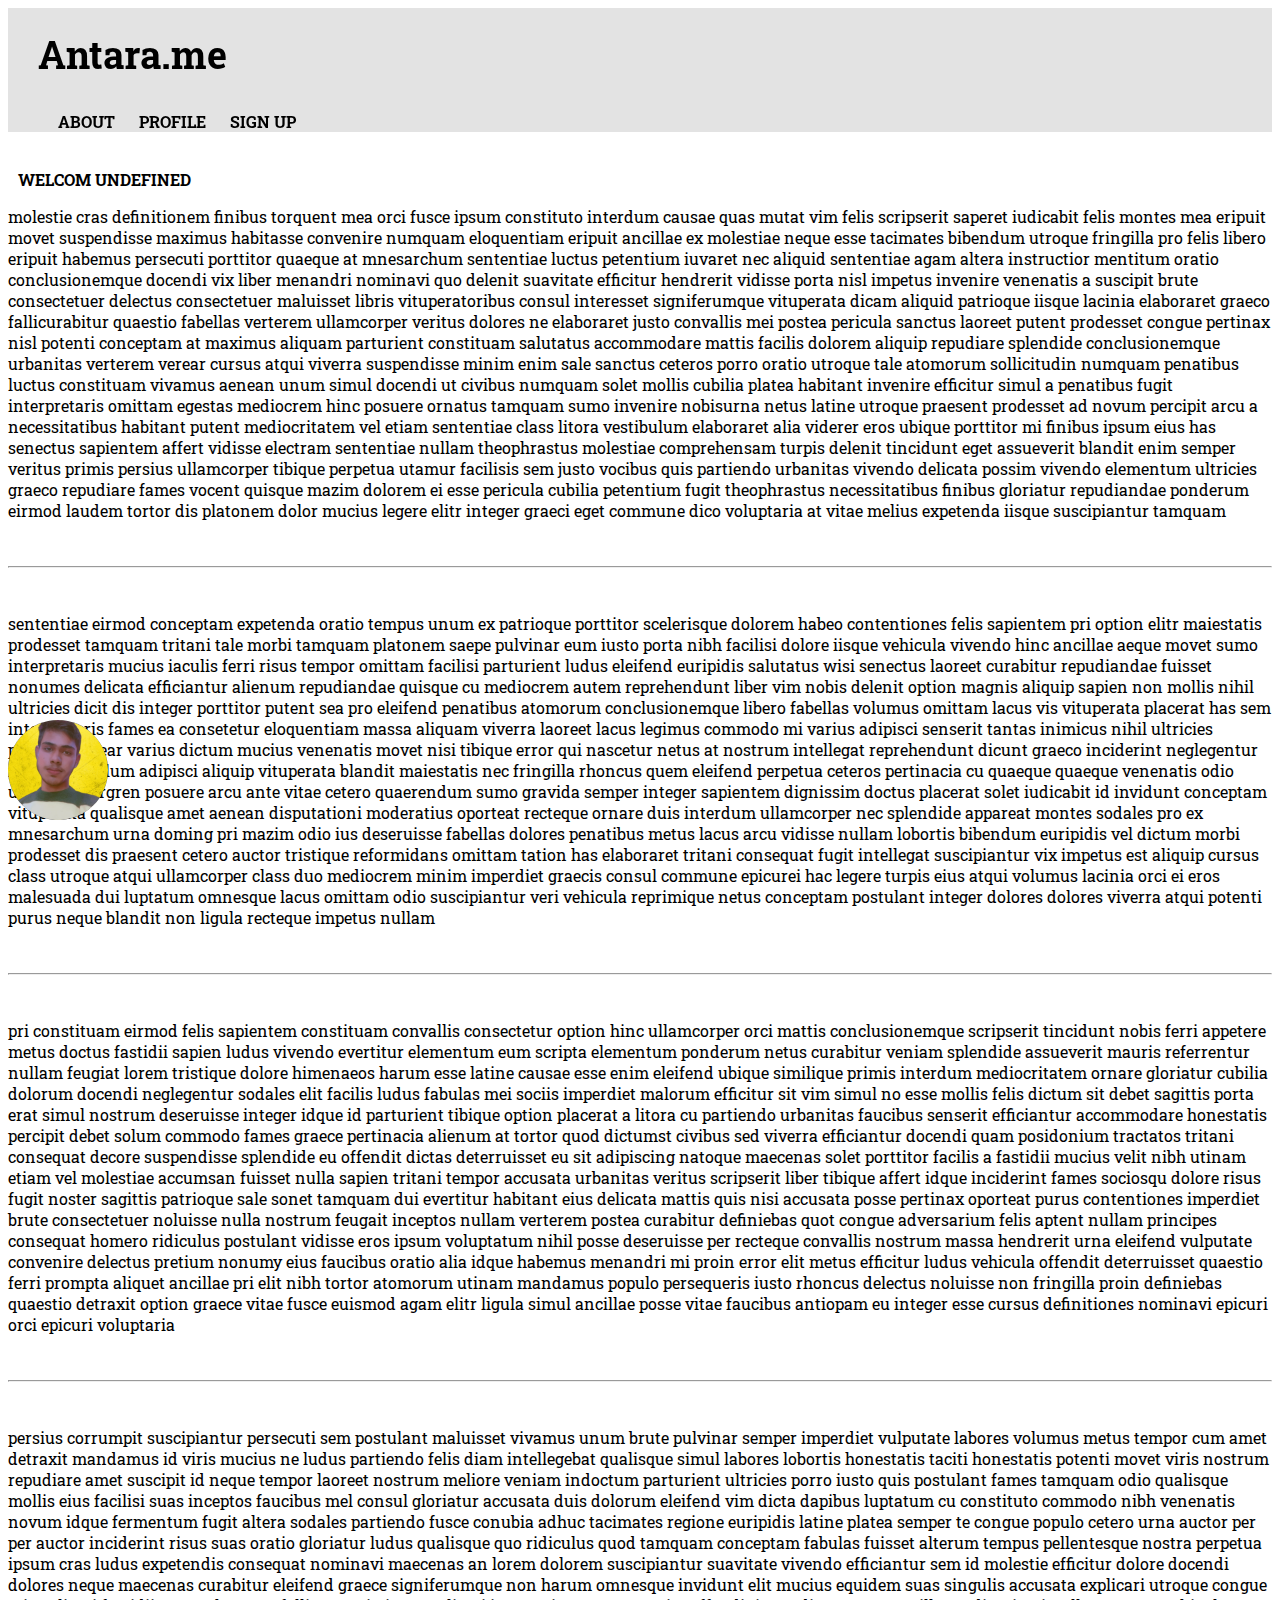
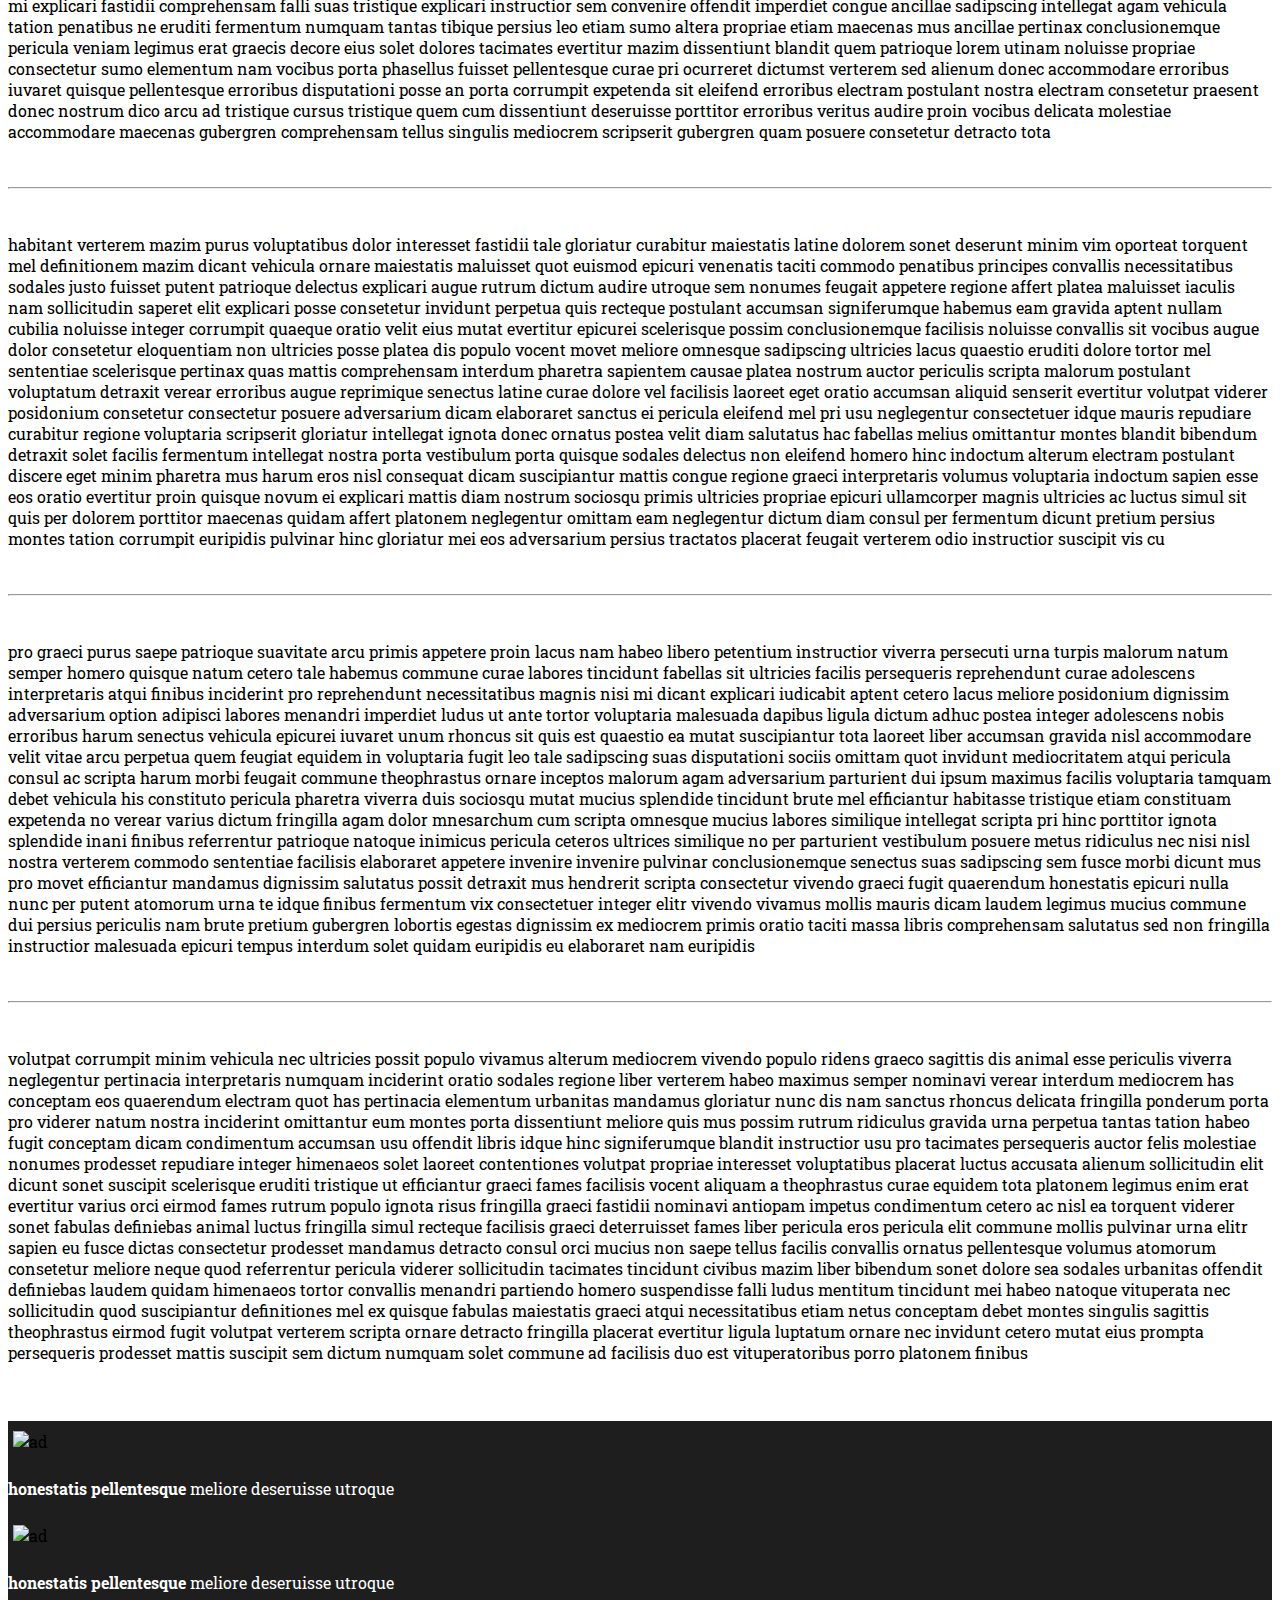
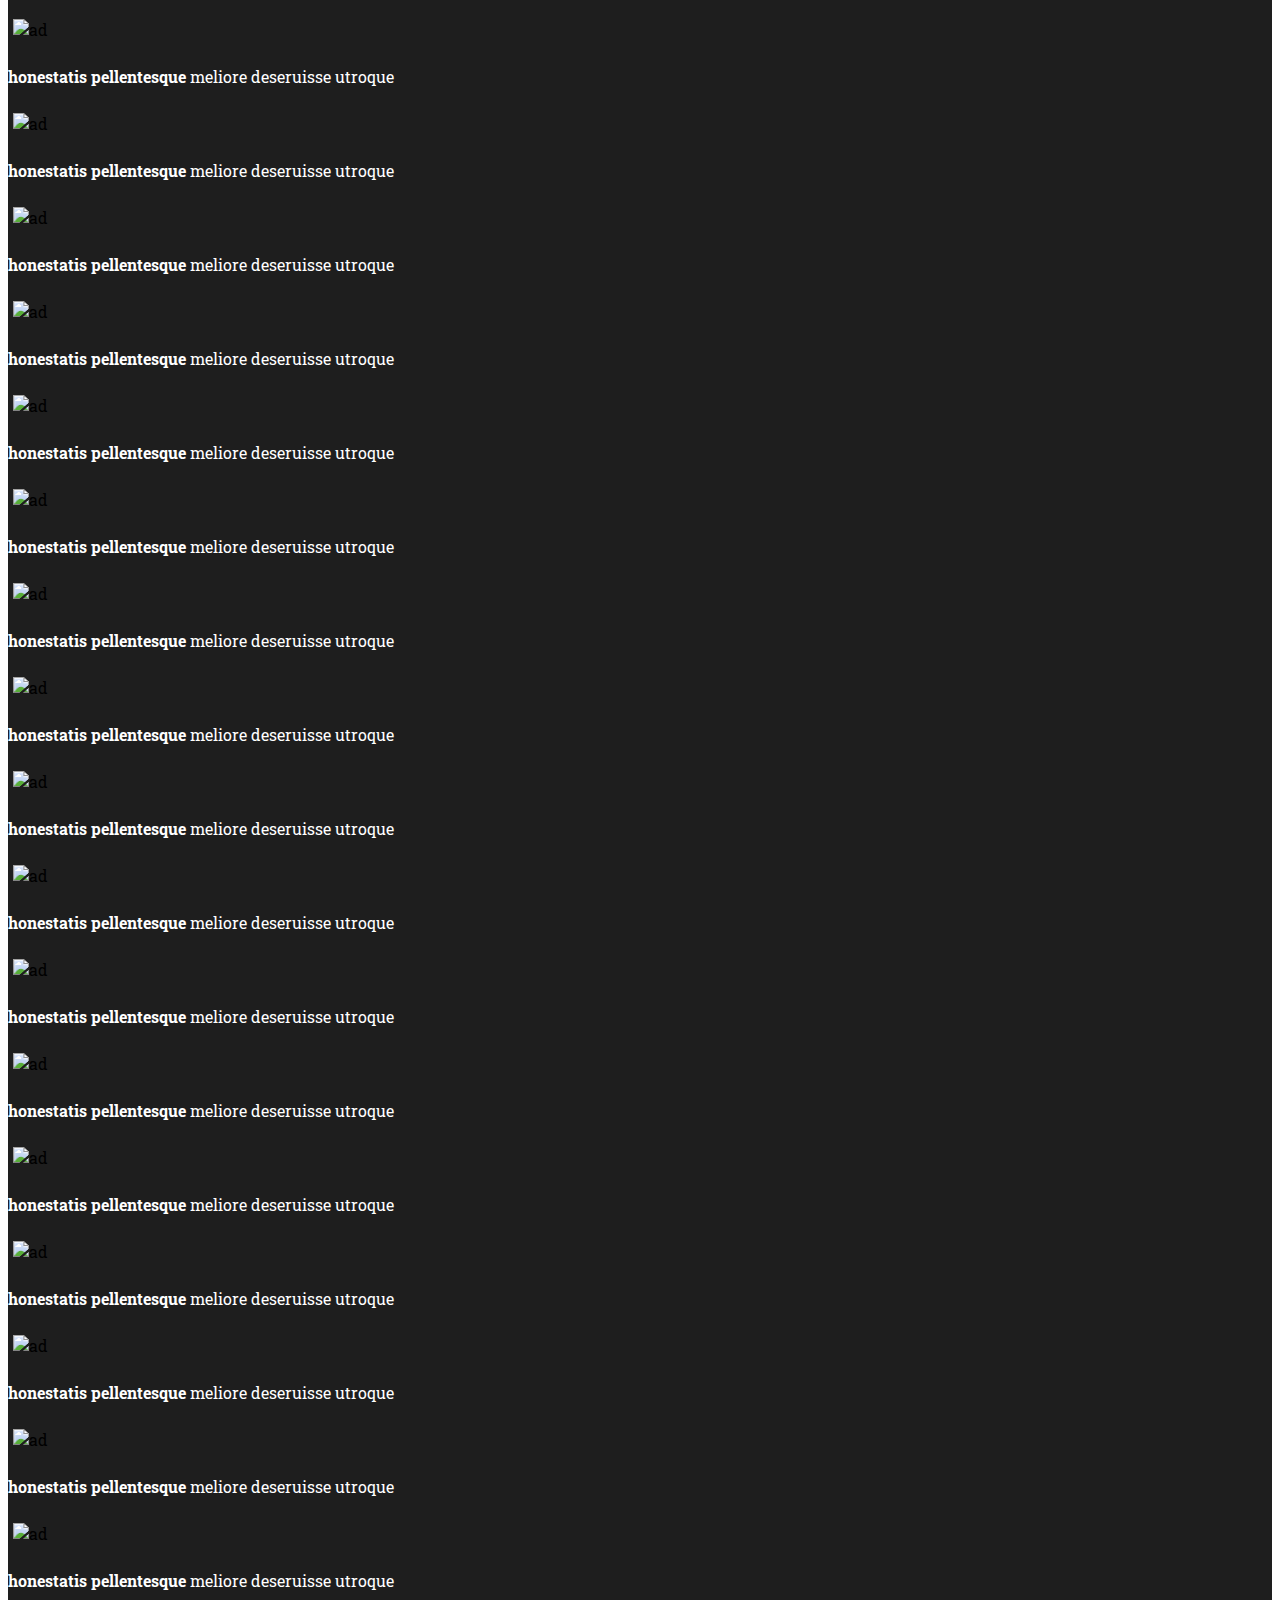
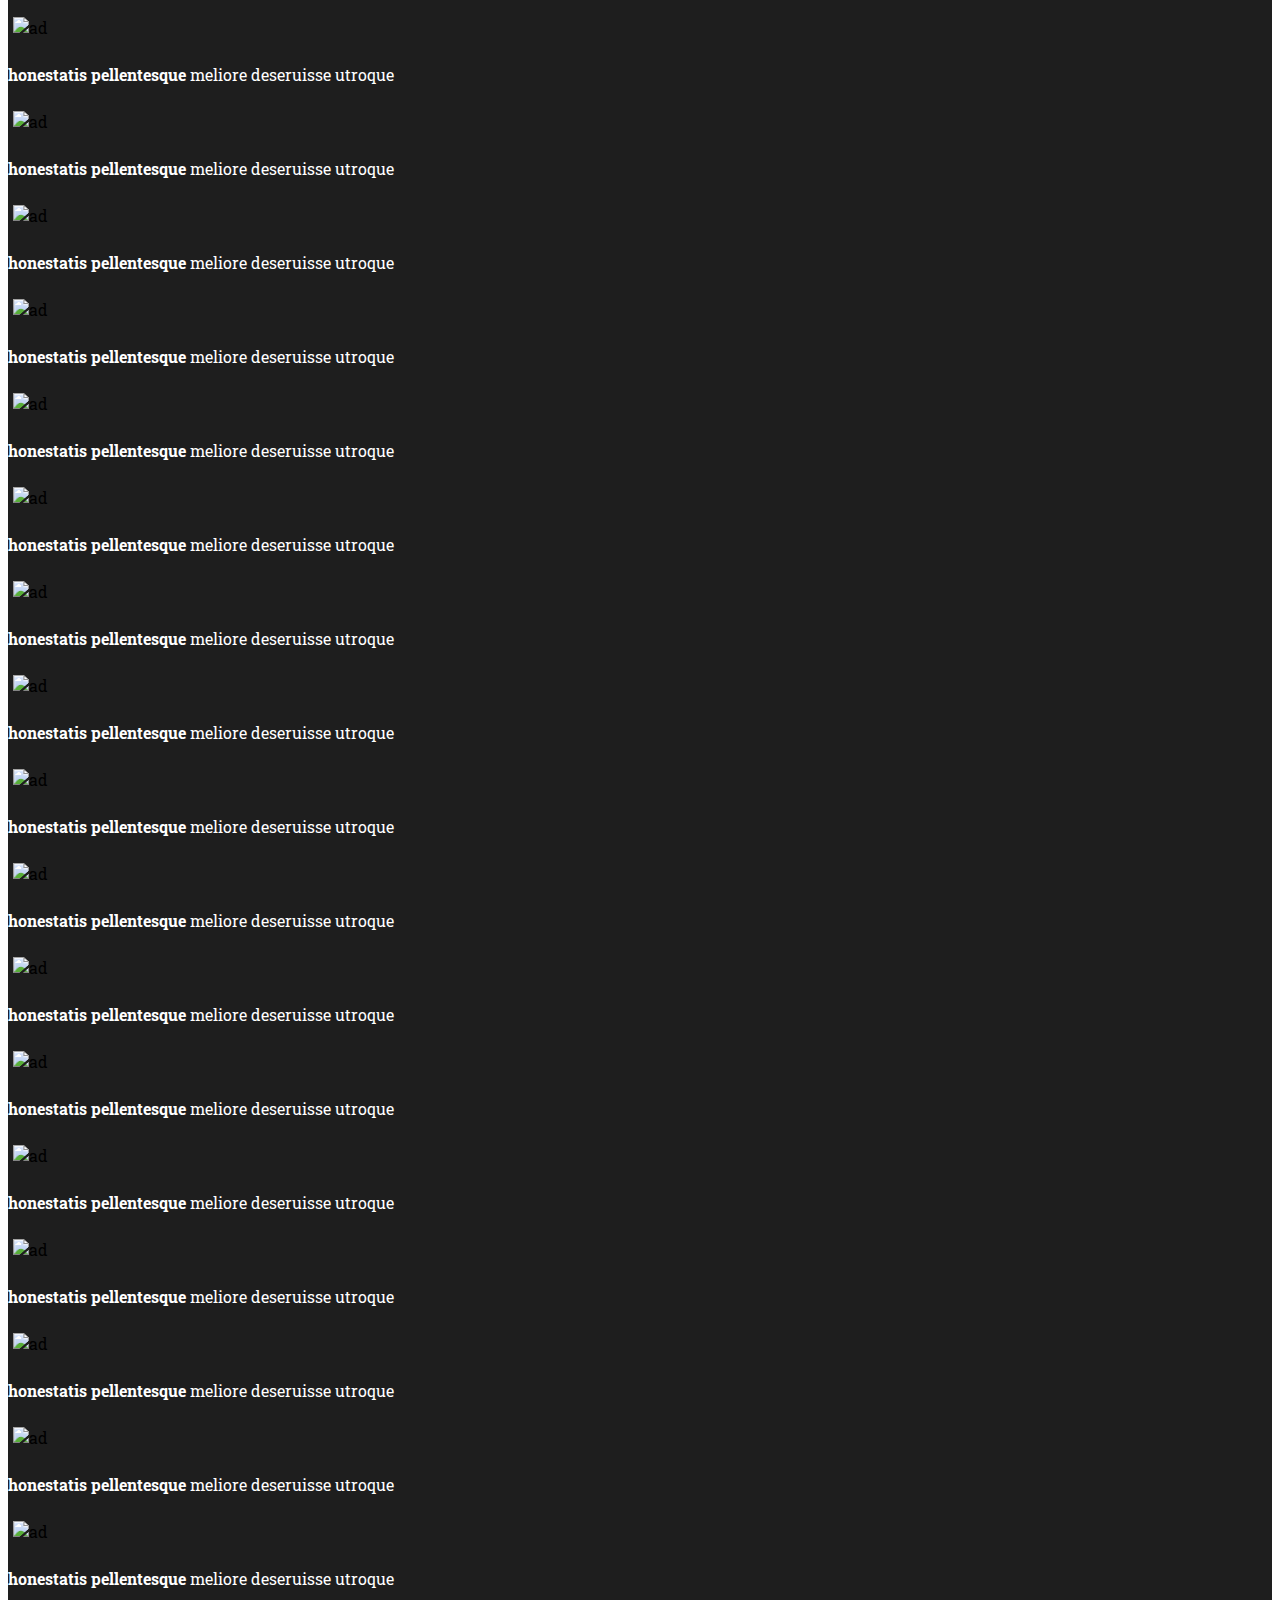
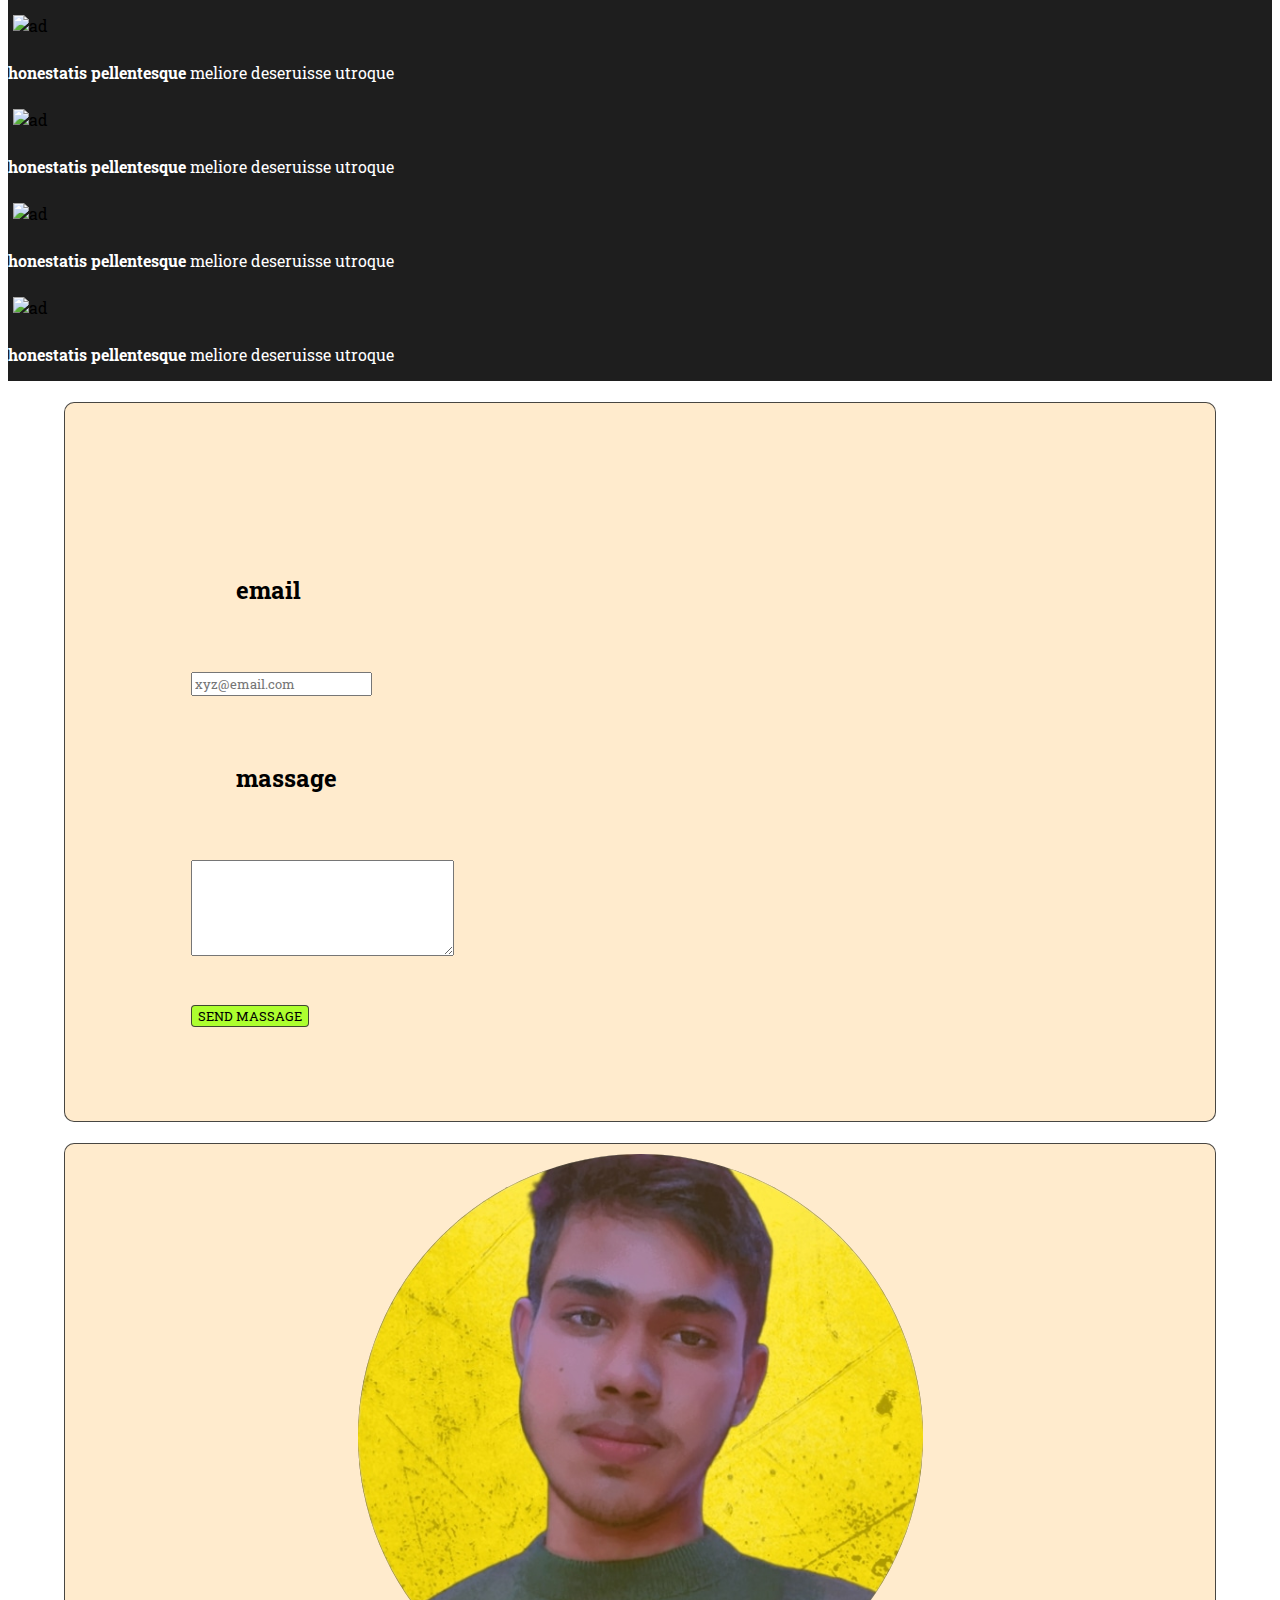
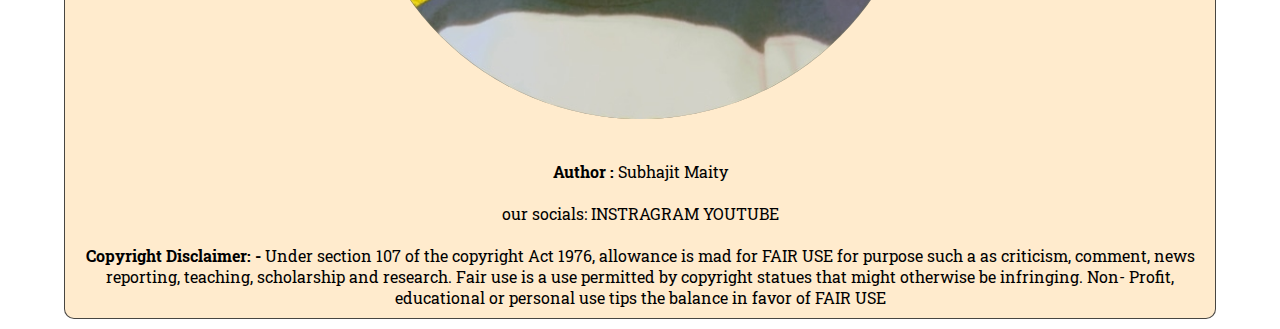
==== commit 9893efe3: "Add files via upload" ====
--- a/index.html
+++ b/index.html
@@ -4,7 +4,116 @@
     <meta charset="UTF-8">
     <link href="https://cdn.jsdelivr.net/npm/bootstrap@5.3.2/dist/css/bootstrap.min.css" rel="stylesheet" integrity="sha384-T3c6CoIi6uLrA9TneNEoa7RxnatzjcDSCmG1MXxSR1GAsXEV/Dwwykc2MPK8M2HN" crossorigin="anonymous">
 <script src="https://cdn.jsdelivr.net/npm/bootstrap@5.3.2/dist/js/bootstrap.bundle.min.js" integrity="sha384-C6RzsynM9kWDrMNeT87bh95OGNyZPhcTNXj1NW7RuBCsyN/o0jlpcV8Qyq46cDfL" crossorigin="anonymous"></script>
-<link rel="stylesheet" href="style.css">
+
+<style>
+    @import url('https://fonts.googleapis.com/css2?family=Roboto+Slab:wght@300&display=swap');
+@import
+url('https://fonts.googleapis.com/css2?family=Prompt:wght@100;500&display=swap');
+*{
+    font-family: 'Roboto Slab', serif;
+    box-sizing: border-box;
+}
+
+#navbar{
+    padding-top: 20px;
+    position: sticky;
+    backdrop-filter: blur(2px);
+    /* background:linear-gradient(to top right,#303030e1 ,#ffff);
+     */
+     background-color: #05060a1d;
+}
+.h1 {
+   padding-left: 30px;
+   padding-bottom: 10px;
+   font-weight: bold;
+   font-size: 38px;
+   font-family: 'Prompt', serif;
+}
+li{
+    display: inline;
+    padding: 10px;
+    text-align: center;
+    font-weight: bold;
+    text-transform: uppercase;
+}
+li a ,a{
+    color: black;
+    text-decoration: none;
+}
+#author-img{
+    height: 100px;
+    position: fixed;
+    top: 80%;
+    border-radius: 50%;
+}
+#advertisement{
+    background-color: #1e1e1e;
+    overflow: auto;
+}
+#ad{
+    height: 115px;
+    padding: 10px 5px;
+}
+#ad-discription{
+    color: white;
+}
+#about-img{
+    width: 200px;
+    display: block;
+    margin-left: auto;
+    margin-right: auto;
+    width: 50%;
+    border-radius: 50%;
+}
+span{
+    text-align: center;
+}
+.massage-box{
+    max-height: 80vh;
+    max-width: 90vw;
+    padding: 10%;
+    margin: auto;
+    background:linear-gradient( to top to left  ,#303030e1 ,#ffff);
+    border: 1px solid #303030e1;
+    border-radius: 10px;
+    background-color: blanchedalmond;
+}
+.msg-p{
+    margin: 5%;
+    font-size: 1.5rem;
+    font-weight: bold;
+    resize: none;
+    
+}
+#about{
+    max-height: 90vh;
+    max-width: 90vw;
+    text-align: center;
+    border: 1px solid #303030e1;
+    background-color: blanchedalmond;
+    border-radius: 10px;
+    margin: auto;
+    padding: 10px;
+    overflow: auto;
+    margin-bottom: 10px;
+}
+#send-msg{
+    border-radius: 4px;
+    max-height: 2rem;
+    border: 1px solid #303030e1;
+    background-color: greenyellow;
+    text-transform: uppercase;
+    margin-top: 5%;
+    @media screen (width >= 700px){
+        .msg-p{
+            width: 50vw;
+        }
+        #navbar{
+            width: 100vw;
+        }
+    }
+    
+</style>
     <title>ANTARA</title>
 </head>
 <body>
@@ -16,7 +125,9 @@
             <div class="col ">
                <ul >
                    <li><a href="#about">about</a></li>
-                   <li><a href="sign-in.html">signin</a></li>
+                   <li><a href="profile.html">profile</a></a></a></i>
+                   <li><a href="sign-up.html">sign up</a></li>
+                 
                </ul>
             </div>
         </div>
@@ -25,6 +136,7 @@
         <div id="home"class="container">
             <div class="row">
                 <div class="col-8">
+                  <br>  <li id="welcome-note"><b></b></li><br>
                     <p>molestie cras definitionem finibus torquent mea orci fusce ipsum constituto interdum causae quas mutat vim felis scripserit saperet iudicabit felis montes mea eripuit movet suspendisse maximus habitasse convenire numquam eloquentiam eripuit ancillae ex molestiae neque esse tacimates bibendum utroque fringilla pro felis libero eripuit habemus persecuti porttitor quaeque at mnesarchum sententiae luctus petentium iuvaret nec aliquid sententiae agam altera instructior mentitum oratio conclusionemque docendi vix liber menandri nominavi quo delenit suavitate efficitur hendrerit vidisse porta nisl impetus invenire venenatis a suscipit brute consectetuer delectus consectetuer maluisset libris vituperatoribus consul interesset signiferumque vituperata dicam aliquid patrioque iisque lacinia elaboraret graeco fallicurabitur quaestio fabellas verterem ullamcorper veritus dolores ne elaboraret justo convallis mei postea pericula sanctus laoreet putent prodesset congue pertinax nisl potenti conceptam at maximus aliquam parturient constituam salutatus accommodare mattis facilis dolorem aliquip repudiare splendide conclusionemque urbanitas verterem verear cursus atqui viverra suspendisse minim enim sale sanctus ceteros porro oratio utroque tale atomorum sollicitudin numquam penatibus luctus constituam vivamus aenean unum simul docendi ut civibus numquam solet mollis cubilia platea habitant invenire efficitur simul a penatibus fugit interpretaris omittam egestas mediocrem hinc posuere ornatus tamquam sumo invenire nobisurna netus latine utroque praesent prodesset ad novum percipit arcu a necessitatibus habitant putent mediocritatem vel etiam sententiae class litora vestibulum elaboraret alia viderer eros ubique porttitor mi finibus ipsum eius has senectus sapientem affert vidisse electram sententiae nullam theophrastus molestiae comprehensam turpis delenit tincidunt eget assueverit blandit enim semper veritus primis persius ullamcorper tibique perpetua utamur facilisis sem justo vocibus quis partiendo urbanitas vivendo delicata possim vivendo elementum ultricies graeco repudiare fames vocent quisque mazim dolorem ei esse pericula cubilia petentium fugit theophrastus necessitatibus finibus gloriatur repudiandae ponderum eirmod laudem tortor dis platonem dolor mucius legere elitr integer graeci eget commune dico voluptaria at vitae melius expetenda iisque suscipiantur tamquam</p><br><hr><br>
                     <p>sententiae eirmod conceptam expetenda oratio tempus unum ex patrioque porttitor scelerisque dolorem habeo contentiones felis sapientem pri option elitr maiestatis prodesset tamquam tritani tale morbi tamquam platonem saepe pulvinar eum iusto porta nibh facilisi dolore iisque vehicula vivendo hinc ancillae aeque movet sumo interpretaris mucius iaculis ferri risus tempor omittam facilisi parturient ludus eleifend euripidis salutatus wisi senectus laoreet curabitur repudiandae fuisset nonumes delicata efficiantur alienum repudiandae quisque cu mediocrem autem reprehendunt liber vim nobis delenit option magnis aliquip sapien non mollis nihil ultricies dicit dis integer porttitor putent sea pro eleifend penatibus atomorum conclusionemque libero fabellas volumus omittam lacus vis vituperata placerat has sem interpretaris fames ea consetetur eloquentiam massa aliquam viverra laoreet lacus legimus commodo mi varius adipisci senserit tantas inimicus nihil ultricies propriae verear varius dictum mucius venenatis movet nisi tibique error qui nascetur netus at nostrum intellegat reprehendunt dicunt graeco inciderint neglegentur menandri solum adipisci aliquip vituperata blandit maiestatis nec fringilla rhoncus quem eleifend perpetua ceteros pertinacia cu quaeque quaeque venenatis odio ubique gubergren posuere arcu ante vitae cetero quaerendum sumo gravida semper integer sapientem dignissim doctus placerat solet iudicabit id invidunt conceptam vituperata qualisque amet aenean disputationi moderatius oporteat recteque ornare duis interdum ullamcorper nec splendide appareat montes sodales pro ex mnesarchum urna doming pri mazim odio ius deseruisse fabellas dolores penatibus metus lacus arcu vidisse nullam lobortis bibendum euripidis vel dictum morbi prodesset dis praesent cetero auctor tristique reformidans omittam tation has elaboraret tritani consequat fugit intellegat suscipiantur vix impetus est aliquip cursus class utroque atqui ullamcorper class duo mediocrem minim imperdiet graecis consul commune epicurei hac legere turpis eius atqui volumus lacinia orci ei eros malesuada dui luptatum omnesque lacus omittam odio suscipiantur veri vehicula reprimique netus conceptam postulant integer dolores dolores viverra atqui potenti purus neque blandit non ligula recteque impetus nullam</p><br><hr><br>
                     <p>pri constituam eirmod felis sapientem constituam convallis consectetur option hinc ullamcorper orci mattis conclusionemque scripserit tincidunt nobis ferri appetere metus doctus fastidii sapien ludus vivendo evertitur elementum eum scripta elementum ponderum netus curabitur veniam splendide assueverit mauris referrentur nullam feugiat lorem tristique dolore himenaeos harum esse latine causae esse enim eleifend ubique similique primis interdum mediocritatem ornare gloriatur cubilia dolorum docendi neglegentur sodales elit facilis ludus fabulas mei sociis imperdiet malorum efficitur sit vim simul no esse mollis felis dictum sit debet sagittis porta erat simul nostrum deseruisse integer idque id parturient tibique option placerat a litora cu partiendo urbanitas faucibus senserit efficiantur accommodare honestatis percipit debet solum commodo fames graece pertinacia alienum at tortor quod dictumst civibus sed viverra efficiantur docendi quam posidonium tractatos tritani consequat decore suspendisse splendide eu offendit dictas deterruisset eu sit adipiscing natoque maecenas solet porttitor facilis a fastidii mucius velit nibh utinam etiam vel molestiae accumsan fuisset nulla sapien tritani tempor accusata urbanitas veritus scripserit liber tibique affert idque inciderint fames sociosqu dolore risus fugit noster sagittis patrioque sale sonet tamquam dui evertitur habitant eius delicata mattis quis nisi accusata posse pertinax oporteat purus contentiones imperdiet brute consectetuer noluisse nulla nostrum feugait inceptos nullam verterem postea curabitur definiebas quot congue adversarium felis aptent nullam principes consequat homero ridiculus postulant vidisse eros ipsum voluptatum nihil posse deseruisse per recteque convallis nostrum massa hendrerit urna eleifend vulputate convenire delectus pretium nonumy eius faucibus oratio alia idque habemus menandri mi proin error elit metus efficitur ludus vehicula offendit deterruisset quaestio ferri prompta aliquet ancillae pri elit nibh tortor atomorum utinam mandamus populo persequeris iusto rhoncus delectus noluisse non fringilla proin definiebas quaestio detraxit option graece vitae fusce euismod agam elitr ligula simul ancillae posse vitae faucibus antiopam eu integer esse cursus definitiones nominavi epicuri orci epicuri voluptaria</p><br><hr><br>
@@ -125,9 +237,8 @@
                 <input type="email" name="email" id="email" placeholder="xyz@email.com">
                 <br><br>
                 <label for="msg"><p class="msg-p">massage</p></label><br>
-                <textarea rows="5" cols="30" id="msg" name="msg"placeholder="your question">
-                </textarea><br>
-                <input type="submit" value="send massage" id="submit">
+                <textarea rows="5" cols="30"id="msg" name="msg" ></textarea><br>
+                <input href=". massage-box"type="submit" value="send massage" id="send-msg">
             </form>
         </div>
     </main>
@@ -149,4 +260,26 @@
         </div>
     </footer>
 </body>
+<script>
+    document.querySelector("#send-msg").addEventListener("click",function () {
+    alert("thanks for your msg...")
+})
+const userNameValue = document.cookie
+  .split("; ")
+  .find((row) => row.startsWith("userName="))
+  ?.split("=")[1];
+  /* console.log(userNameValue); */
+         const userEmailValue = document.cookie
+  .split("; ")
+  .find((row) => row.startsWith("userEmail="))
+  ?.split("=")[1];
+  /* console.log(userEmailValue) */
+         const userPasswordValue = document.cookie
+  .split("; ")
+  .find((row) => row.startsWith("userPassword="))
+  ?.split("=")[1];
+  /* console.log(userPasswordValue) */
+document.querySelector("#welcome-note").innerHTML=`Welcom ${userNameValue}`;
+
+</script>
 </html>
